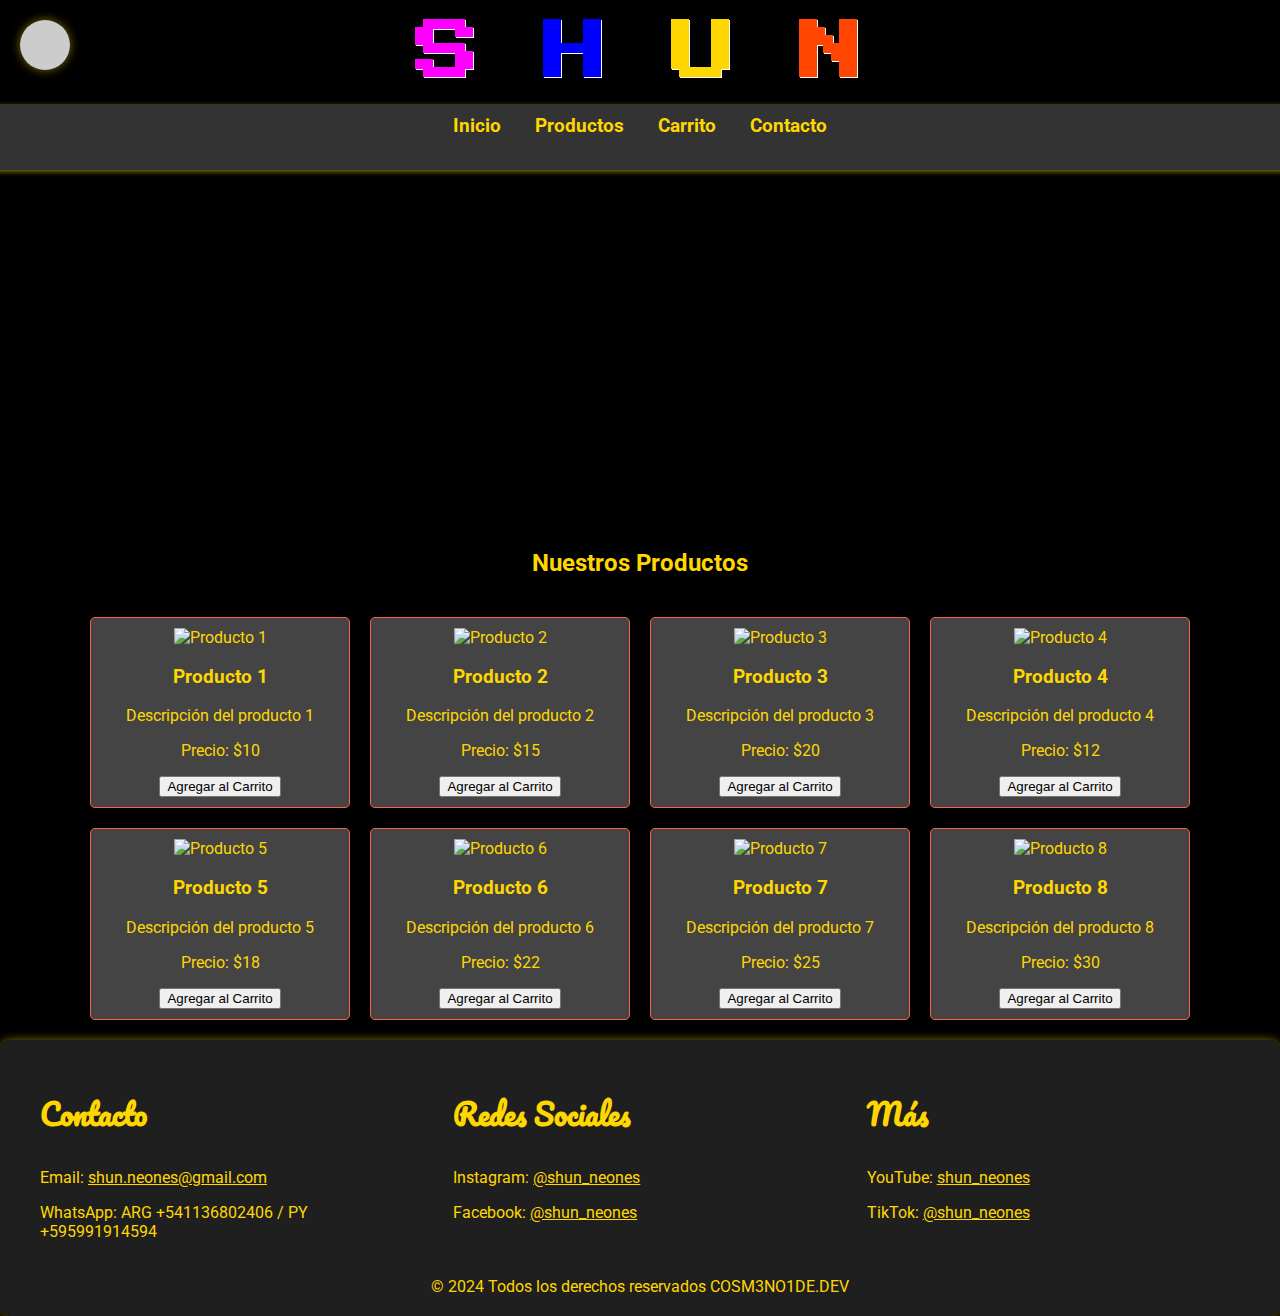
==== index.html @ e6d24d25 "webshun" ====
<!DOCTYPE html>
<html lang="es">
<head>
    <meta charset="UTF-8">
    <meta name="viewport" content="width=device-width, initial-scale=1.0">
    <title>SHUN</title>
    <link href="https://fonts.googleapis.com/css2?family=Roboto:wght@300;500;700&display=swap" rel="stylesheet">
    <link href="https://fonts.googleapis.com/css2?family=Press+Start+2P&display=swap" rel="stylesheet"> <!-- Fuente retro -->
    <link href="https://fonts.googleapis.com/css2?family=Pacifico&display=swap" rel="stylesheet"> <!-- Fuente llamativa para el footer -->
    <link href="https://fonts.googleapis.com/css2?family=VT323&display=swap" rel="stylesheet"> <!-- Fuente retro para productos -->
    <link rel="stylesheet" href="https://cdnjs.cloudflare.com/ajax/libs/font-awesome/6.0.0-beta3/css/all.min.css" integrity="sha384-k6RqeWeci5ZR/Lv4MR0sA0FfDOM4Z1z0g0g0g0g0g0g0g0g0g0g0g0g0g0g0g0g0" crossorigin="anonymous">
    <link rel="stylesheet" href="styles.css"> <!-- Enlace al archivo CSS -->
</head>
<body>
    <header>
        <h1 class="title">
            <span class="s" style="color: #FF00FF; text-shadow: 1px 1px 0 #fff;">S</span> <!-- Fucsia -->
            <span class="h" style="color: #0000FF; text-shadow: 1px 1px 0 #fff;">H</span> <!-- Azul -->
            <span class="u" style="color: #FFD700; text-shadow: 1px 1px 0 #fff;">U</span>
            <span class="n" style="color: #FF4500; text-shadow: 1px 1px 0 #fff;">N</span>
        </h1>
        <button class="cart-icon" onclick="toggleCart()">
            <i class="fas fa-shopping-cart"></i> <!-- Icono de carrito -->
        </button>
    </header>
    <nav>
        <a href="#">Inicio</a>
        <a href="#">Productos</a>
        <a href="#">Carrito</a>
        <a href="#">Contacto</a>
        <div class="social-links">
            <a href="https://facebook.com" target="_blank"><i class="fab fa-facebook-square"></i></a>
            <a href="https://twitter.com" target="_blank"><i class="fab fa-twitter"></i></a>
            <a href="https://instagram.com" target="_blank"><i class="fab fa-instagram"></i></a>
        </div>
    </nav>
    <main>
        <div class="slider">
            <div class="slide active">
                <iframe src="https://www.youtube.com/embed/VIDEO_ID_1" frameborder="0" allow="accelerometer; autoplay; encrypted-media; gyroscope; picture-in-picture" allowfullscreen></iframe>
            </div>
        </div>
        <div class="products-section">
            <h2 class="products-title">Nuestros Productos</h2>
            <div class="products">
                <div class="product">
                    <img src="producto1.jpg" alt="Producto 1">
                    <h3>Producto 1</h3>
                    <p>Descripción del producto 1</p>
                    <p>Precio: $10</p>
                    <button onclick="agregarAlCarrito('Producto 1', 10)">Agregar al Carrito</button>
                </div>
                <div class="product">
                    <img src="producto2.jpg" alt="Producto 2">
                    <h3>Producto 2</h3>
                    <p>Descripción del producto 2</p>
                    <p>Precio: $15</p>
                    <button onclick="agregarAlCarrito('Producto 2', 15)">Agregar al Carrito</button>
                </div>
                <div class="product">
                    <img src="producto3.jpg" alt="Producto 3">
                    <h3>Producto 3</h3>
                    <p>Descripción del producto 3</p>
                    <p>Precio: $20</p>
                    <button onclick="agregarAlCarrito('Producto 3', 20)">Agregar al Carrito</button>
                </div>
                <div class="product">
                    <img src="producto4.jpg" alt="Producto 4">
                    <h3>Producto 4</h3>
                    <p>Descripción del producto 4</p>
                    <p>Precio: $12</p>
                    <button onclick="agregarAlCarrito('Producto 4', 12)">Agregar al Carrito</button>
                </div>
                <div class="product">
                    <img src="producto5.jpg" alt="Producto 5">
                    <h3>Producto 5</h3>
                    <p>Descripción del producto 5</p>
                    <p>Precio: $18</p>
                    <button onclick="agregarAlCarrito('Producto 5', 18)">Agregar al Carrito</button>
                </div>
                <div class="product">
                    <img src="producto6.jpg" alt="Producto 6">
                    <h3>Producto 6</h3>
                    <p>Descripción del producto 6</p>
                    <p>Precio: $22</p>
                    <button onclick="agregarAlCarrito('Producto 6', 22)">Agregar al Carrito</button>
                </div>
                <div class="product">
                    <img src="producto7.jpg" alt="Producto 7">
                    <h3>Producto 7</h3>
                    <p>Descripción del producto 7</p>
                    <p>Precio: $25</p>
                    <button onclick="agregarAlCarrito('Producto 7', 25)">Agregar al Carrito</button>
                </div>
                <div class="product">
                    <img src="producto8.jpg" alt="Producto 8">
                    <h3>Producto 8</h3>
                    <p>Descripción del producto 8</p>
                    <p>Precio: $30</p>
                    <button onclick="agregarAlCarrito('Producto 8', 30)">Agregar al Carrito</button>
                </div>
            </div>
        </div>
    </main>
    <div id="cart" class="cart-container">
        <h3>Carrito</h3>
        <ul id="cart-items"></ul>
        <p id="total-price">Total: $0</p>
        <button class="checkout-btn" onclick="realizarCompra()">Realizar Compra</button>
    </div>
    <footer>
        <div class="footer-content">
            <div class="footer-section">
                <h3>Contacto</h3>
                <p>Email: <a href="mailto:shun.neones@gmail.com">shun.neones@gmail.com</a></p>
                <p>WhatsApp: ARG +541136802406 / PY +595991914594</p>
            </div>
            <div class="footer-section">
                <h3>Redes Sociales</h3>
                <p>Instagram: <a href="https://instagram.com/shun_neones">@shun_neones</a></p>
                <p>Facebook: <a href="https://facebook.com/shun.neones">@shun_neones</a></p>
            </div>
            <div class="footer-section">
                <h3>Más</h3>
                <p>YouTube: <a href="https://youtube.com/shun_neones">shun_neones</a></p>
                <p>TikTok: <a href="https://www.tiktok.com/@shun_neones">@shun_neones</a></p>
            </div>
        </div>
        <div class="footer-bottom">
            <p>&copy; 2024 Todos los derechos reservados COSM3NO1DE.DEV</p>
        </div>
    </footer>
    <script src="script.js"></script> <!-- Enlace al archivo JS -->
</body>
</html>
---- styles.css ----
/* Estilos generales */
body {
    font-family: 'Roboto', sans-serif;
    margin: 0;
    padding: 0;
    background-color: #000; /* Fondo negro */
    color: #FFD700; /* Texto en color dorado */
    display: flex;
    flex-direction: column;
    align-items: center; /* Centra horizontalmente */
    justify-content: flex-start; /* Comienza desde la parte superior */
    min-height: 100vh; /* Asegura que ocupe toda la altura de la ventana */
}

/* Estilos para el título */
.title {
    font-family: 'Press Start 2P', cursive; /* Fuente retro */
    font-size: 4rem; /* Tamaño de fuente grande */
    text-align: center; /* Centra el texto */
    margin: 20px 0; /* Margen para separar del resto */
    text-shadow: 1px 1px 0 #fff; /* Sombra blanca alrededor de las letras */
}

/* Estilos para el carrito */
.cart-icon {
    position: absolute;
    top: 20px;
    left: 20px; /* Mueve el carrito a la parte superior izquierda */
    background-color: rgba(255, 255, 255, 0.8);
    border: none;
    padding: 10px;
    cursor: pointer;
    font-size: 24px;
    color: #FF6347; /* Color de los botones */
    border-radius: 50%; /* Hace el botón circular */
    width: 50px; /* Ancho del botón */
    height: 50px; /* Altura del botón */
    display: flex; /* Flex para centrar el icono */
    align-items: center; /* Centra verticalmente */
    justify-content: center; /* Centra horizontalmente */
    box-shadow: 0 0 10px rgba(255, 215, 0, 0.5); /* Sombra para efecto retro */
}

/* Estilos para la navegación */
nav {
    background-color: #333; /* Fondo de navegación */
    padding: 10px;
    width: 100%;
    text-align: center; /* Centra los enlaces de navegación */
    box-shadow: 0 2px 5px rgba(255, 215, 0, 0.5); /* Sombra para efecto retro */
}

nav a {
    margin: 0 15px;
    text-decoration: none;
    color: #FFD700; /* Color dorado para los enlaces */
    font-weight: bold; /* Negrita para mayor contraste */
    font-size: 1.2rem; /* Aumenta el tamaño de la fuente */
}

nav a:hover {
    color: #FF6347; /* Color al pasar el mouse */
}

/* Estilos del slider */
.slider {
    display: flex;
    justify-content: center; /* Centra el video */
    margin: 20px 0; /* Margen para separar del resto */
}

.slide {
    max-width: 100%; /* Asegura que el video no exceda el ancho */
    border-radius: 10px; /* Bordes redondeados para el video */
    overflow: hidden; /* Oculta el desbordamiento */
}

.slide iframe {
    width: 100%; /* Ancho completo */
    height: 315px; /* Altura del video */
}

/* Estilos de la sección de productos */
.products-section {
    display: flex;
    flex-direction: column;
    align-items: center;
    justify-content: center;
    flex-grow: 1;
}

/* Estilos de los productos */
.products {
    display: grid;
    grid-template-columns: repeat(auto-fill, minmax(250px, 1fr));
    gap: 20px;
    padding: 20px;
    max-width: 1200px; /* Máximo ancho para el contenido */
    width: 100%; /* Ancho completo */
}

.product {
    border: 1px solid #FF6347; /* Borde en color cálido */
    border-radius: 5px;
    overflow: hidden;
    text-align: center;
    background-color: #444; /* Fondo de los productos */
    padding: 10px; /* Espaciado interno */
    transition: transform 0.2s;
}

.product:hover {
    transform: scale(1.2); /* Aumenta el tamaño en un 20% al pasar el mouse */
}

.product img {
    max-width: 100%;
    height: auto;
}

/* Estilos del carrito */
.cart-container {
    position: fixed;
    top: 70px; /* Ajuste para que no se superponga al título */
    left: 20px; /* Posición del carrito */
    width: 300px; /* Ancho del carrito */
    background-color: #222; /* Fondo del carrito */
    padding: 20px;
    border-radius: 10px; /* Bordes redondeados */
    box-shadow: 0 0 15px rgba(255, 215, 0, 0.5); /* Sombra para efecto retro */
    transition: top 0.3s ease-in-out;
    color: #FFD700; /* Color del texto del carrito */
    display: none; /* Oculta el carrito por defecto */
}

.cart-container.open {
    display: block; /* Muestra el carrito cuando está abierto */
}

.cart-container h3 {
    font-family: 'Press Start 2P', cursive; /* Fuente retro */
    font-size: 2rem; /* Tamaño de fuente más grande */
    margin-bottom: 10px; /* Espacio debajo del título */
}

.cart-container ul {
    list-style-type: none; /* Elimina los puntos de la lista */
    padding: 0; /* Elimina el padding */
    margin: 10px 0; /* Margen para separar de otros elementos */
}

.cart-container li {
    margin-bottom: 5px; /* Espacio entre los elementos de la lista */
    font-size: 1.1rem; /* Tamaño de fuente de los elementos del carrito */
}

#total-price {
    font-size: 1.2rem; /* Tamaño de fuente más grande para el total */
    margin: 10px 0; /* Margen para separar del resto */
}

.checkout-btn {
    background-color: #FF6347; /* Color de fondo del botón */
    color: #fff; /* Color del texto del botón */
    border: none;
    padding: 10px 20px;
    border-radius: 5px;
    cursor: pointer;
    font-size: 1rem;
    transition: background-color 0.3s ease;
    width: 100%; /* Ancho completo */
}

.checkout-btn:hover {
    background-color: #FF4500; /* Color al pasar el mouse */
}

/* Estilos del footer */
footer {
    background-color: rgba(34, 34, 34, 0.9); /* Fondo del footer con opacidad */
    color: #FFD700; /* Color dorado para el texto */
    padding: 20px;
    text-align: center;
    border-radius: 10px; /* Bordes redondeados */
    box-shadow: 0 0 10px rgba(255, 215, 0, 0.5); /* Sombra para efecto retro */
    width: 100%; /* Ancho completo */
    box-sizing: border-box; /* Incluye el padding en el ancho */
    display: flex; /* Flex para distribuir el contenido */
    justify-content: space-around; /* Distribuye el contenido uniformemente */
    flex-direction: column; /* Cambia la dirección a columna */
}

.footer-content {
    display: flex; /* Flex para distribuir el contenido del footer */
    justify-content: space-around; /* Distribuye el contenido uniformemente */
    width: 100%; /* Ancho completo */
}

.footer-section {
    flex: 1; /* Distribuye el espacio uniformemente */
    text-align: left; /* Alinea el texto a la izquierda */
    margin: 0 20px; /* Margen entre secciones */
}

footer h3 {
    font-family: 'Pacifico', cursive; /* Fuente llamativa para el footer */
    font-size: 1.8rem; /* Tamaño de fuente más grande */
}

footer a {
    color: #FFD700; /* Color dorado para los enlaces */
}

footer a:hover {
    color: #FF6347; /* Color al pasar el mouse */
}

.footer-bottom {
    margin-top: 20px; /* Espacio arriba del pie de página */
    font-size: 1rem; /* Tamaño de fuente para el pie de página */
}

/* Estilos para el pie de página */
footer .footer-bottom p {
    margin: 0; /* Elimina el margen */
}
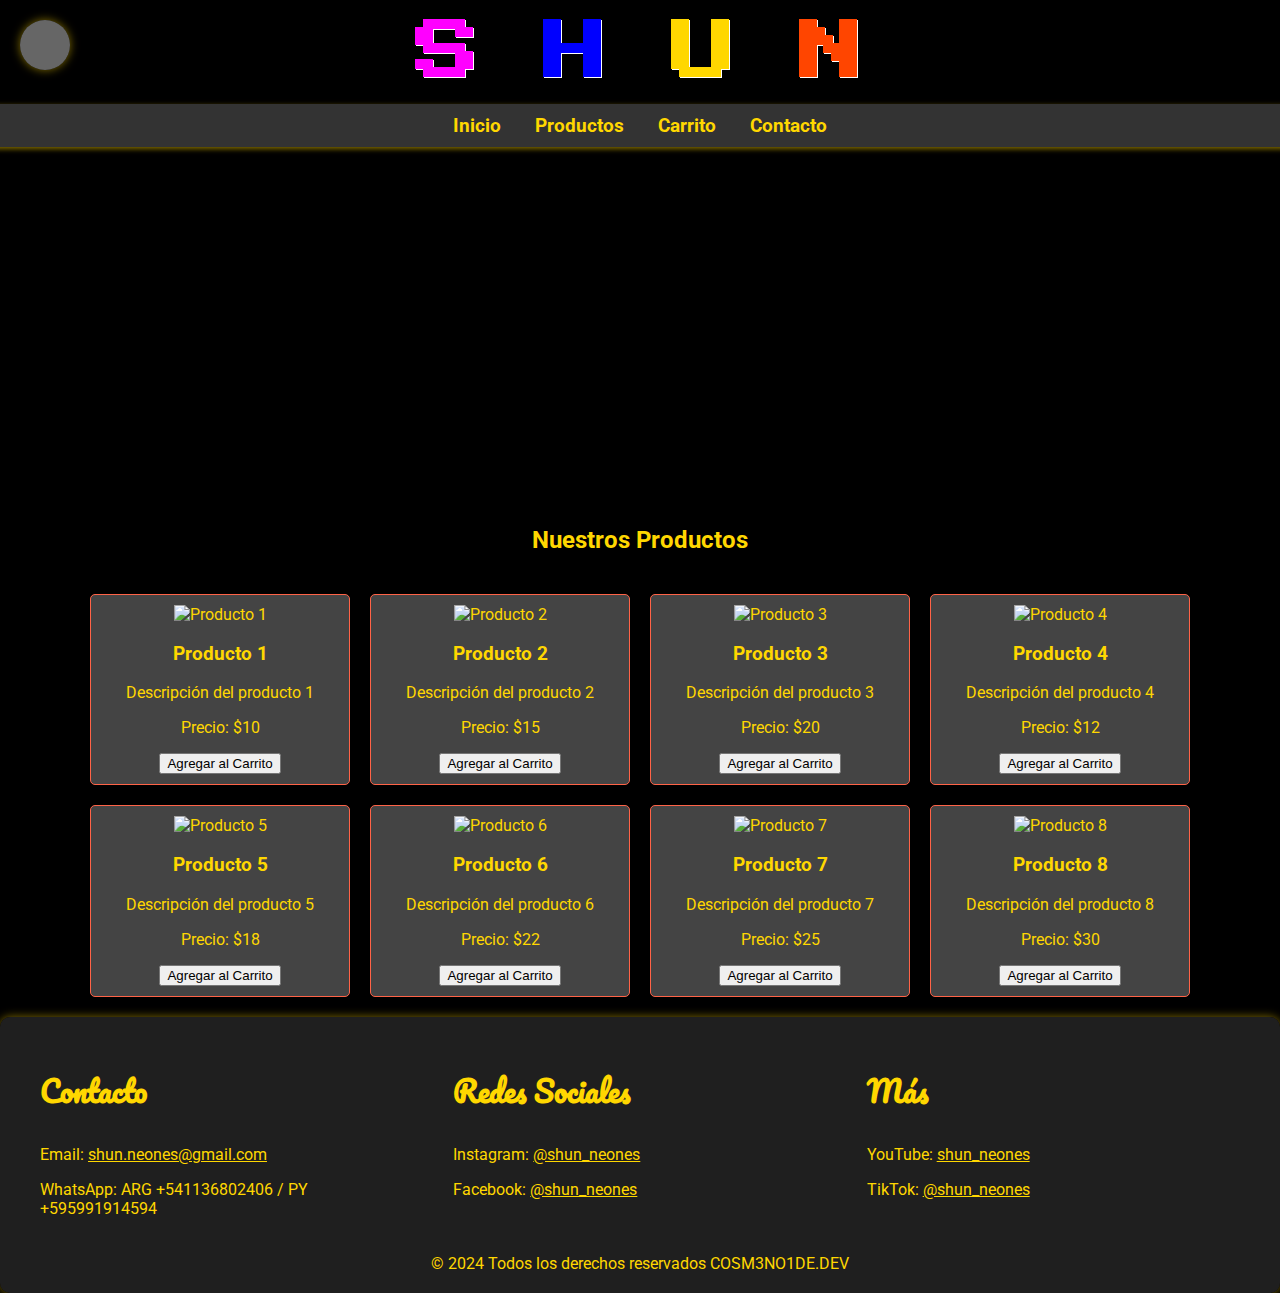
==== commit 4dfaf48e: "delete social div" ====
--- a/index.html
+++ b/index.html
@@ -20,7 +20,7 @@
             <span class="n" style="color: #FF4500; text-shadow: 1px 1px 0 #fff;">N</span>
         </h1>
         <button class="cart-icon" onclick="toggleCart()">
-            <i class="fas fa-shopping-cart"></i> <!-- Icono de carrito -->
+            <i class="fas fa-shopping-cart" style="color: gray;"></i> <!-- Icono de carrito en gris -->
         </button>
     </header>
     <nav>
@@ -28,11 +28,7 @@
         <a href="#">Productos</a>
         <a href="#">Carrito</a>
         <a href="#">Contacto</a>
-        <div class="social-links">
-            <a href="https://facebook.com" target="_blank"><i class="fab fa-facebook-square"></i></a>
-            <a href="https://twitter.com" target="_blank"><i class="fab fa-twitter"></i></a>
-            <a href="https://instagram.com" target="_blank"><i class="fab fa-instagram"></i></a>
-        </div>
+
     </nav>
     <main>
         <div class="slider">
@@ -132,4 +128,4 @@
     </footer>
     <script src="script.js"></script> <!-- Enlace al archivo JS -->
 </body>
-</html>+</html>
--- a/styles.css
+++ b/styles.css
@@ -8,7 +8,7 @@
     display: flex;
     flex-direction: column;
     align-items: center; /* Centra horizontalmente */
-    justify-content: flex-start; /* Comienza desde la parte superior */
+    justify-content: center; /* Centra verticalmente */
     min-height: 100vh; /* Asegura que ocupe toda la altura de la ventana */
 }
 
@@ -26,12 +26,12 @@
     position: absolute;
     top: 20px;
     left: 20px; /* Mueve el carrito a la parte superior izquierda */
-    background-color: rgba(255, 255, 255, 0.8);
+    background-color: rgba(128, 128, 128, 0.8); /* Color gris para el botón */
     border: none;
     padding: 10px;
     cursor: pointer;
     font-size: 24px;
-    color: #FF6347; /* Color de los botones */
+    color: #fff; /* Color blanco para el icono */
     border-radius: 50%; /* Hace el botón circular */
     width: 50px; /* Ancho del botón */
     height: 50px; /* Altura del botón */
@@ -84,8 +84,8 @@
 .products-section {
     display: flex;
     flex-direction: column;
-    align-items: center;
-    justify-content: center;
+    align-items: center; /* Centra horizontalmente */
+    justify-content: center; /* Centra verticalmente */
     flex-grow: 1;
 }
 
@@ -122,7 +122,7 @@
 .cart-container {
     position: fixed;
     top: 70px; /* Ajuste para que no se superponga al título */
-    left: 20px; /* Posición del carrito */
+    left: 20px; /* Posición del carrito a la izquierda */
     width: 300px; /* Ancho del carrito */
     background-color: #222; /* Fondo del carrito */
     padding: 20px;
@@ -223,4 +223,43 @@
 /* Estilos para el pie de página */
 footer .footer-bottom p {
     margin: 0; /* Elimina el margen */
-}+}
+
+/* Estilos responsivos */
+@media (max-width: 767px) {
+    body {
+        justify-content: flex-start; /* Centra verticalmente en móviles */
+    }
+
+    .title {
+        font-size: 3rem; /* Reduce el tamaño del título en móviles */
+    }
+
+    nav a {
+        font-size: 1rem; /* Reduce el tamaño de los enlaces de navegación en móviles */
+    }
+
+    .products {
+        grid-template-columns: repeat(auto-fill, minmax(200px, 1fr)); /* Reduce el ancho de los productos en móviles */
+    }
+
+    .product {
+        padding: 5px; /* Reduce el espaciado interno de los productos en móviles */
+    }
+
+    .cart-container {
+        width: 90%; /* Ocupa el 90% del ancho en móviles */
+        left: 50%; /* Centra horizontalmente */
+        transform: translateX(-50%); /* Centra horizontalmente */
+    }
+
+    .footer-content {
+        flex-direction: column; /* Apila las secciones del footer en móviles */
+        align-items: center; /* Centra las secciones verticalmente */
+    }
+
+    .footer-section {
+        text-align: center; /* Centra el texto de las secciones del footer en móviles */
+        margin: 10px 0; /* Agrega margen vertical entre secciones */
+    }
+}
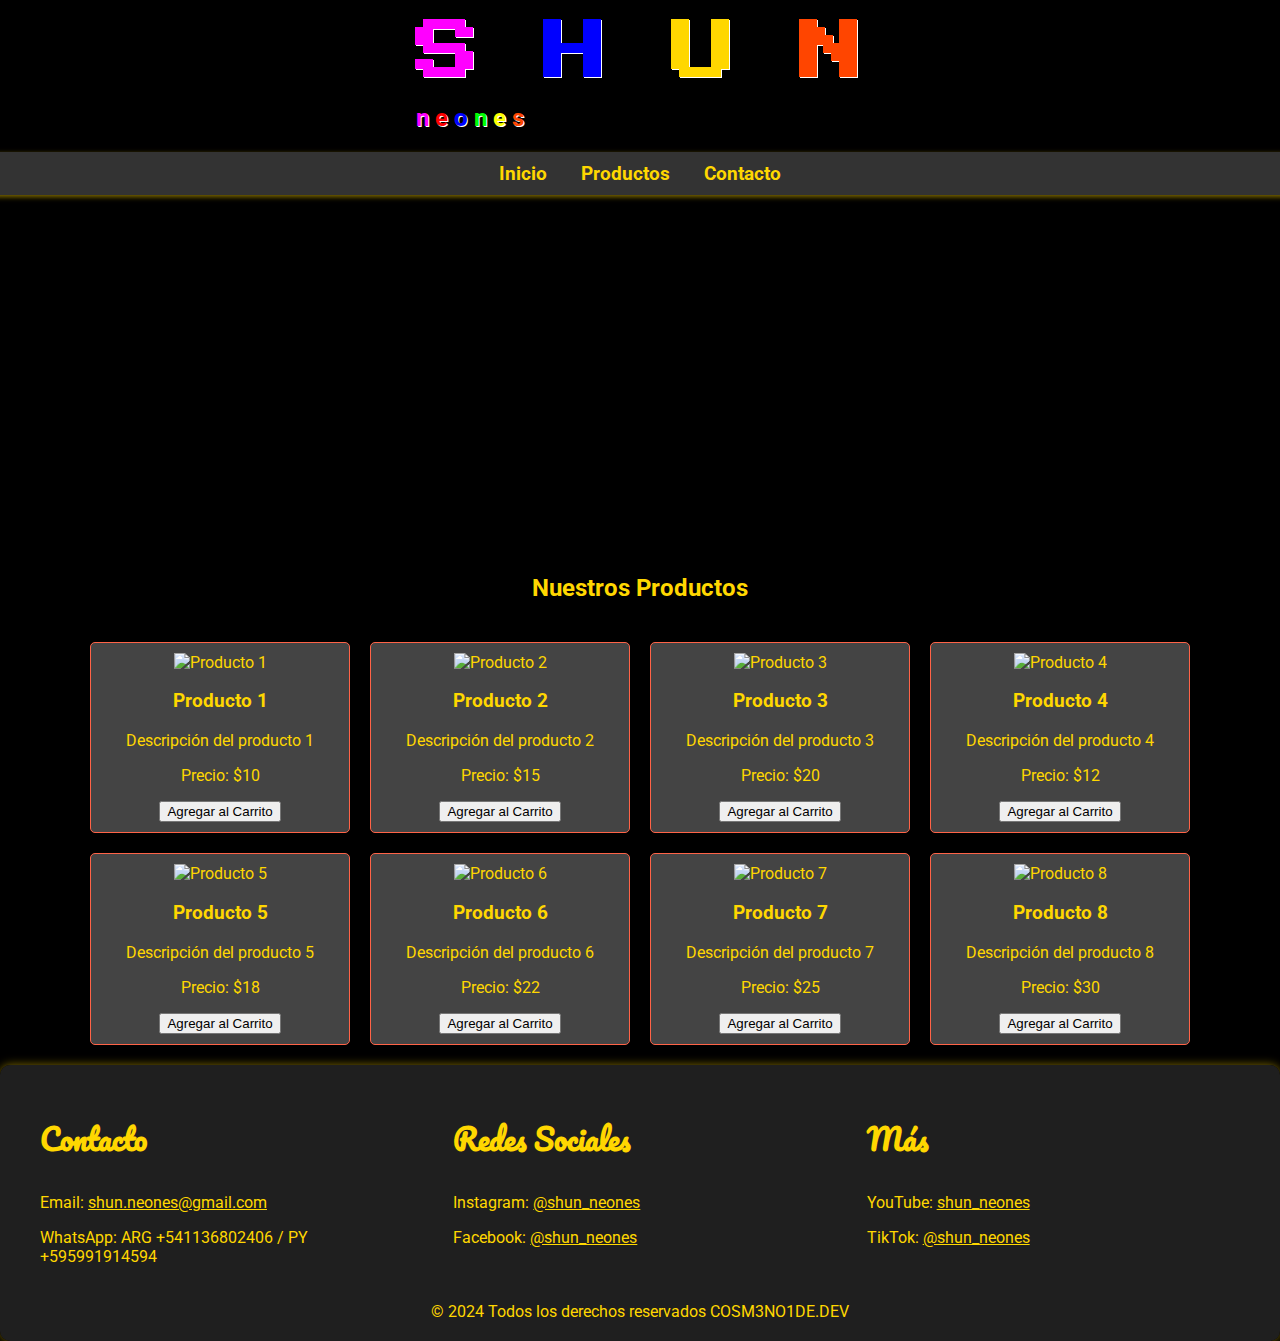
==== commit d61396ab: "Update index.html" ====
--- a/index.html
+++ b/index.html
@@ -19,21 +19,24 @@
             <span class="u" style="color: #FFD700; text-shadow: 1px 1px 0 #fff;">U</span>
             <span class="n" style="color: #FF4500; text-shadow: 1px 1px 0 #fff;">N</span>
         </h1>
-        <button class="cart-icon" onclick="toggleCart()">
-            <i class="fas fa-shopping-cart" style="color: gray;"></i> <!-- Icono de carrito en gris -->
-        </button>
+        <h2 class="subtitle">
+            <span style="color: #FF00FF; text-shadow: 1px 1px 0 #fff;">n</span> <!-- Fucsia -->
+            <span style="color: #FF0000; text-shadow: 1px 1px 0 #fff;">e</span> <!-- Rojo -->
+            <span style="color: #0000FF; text-shadow: 1px 1px 0 #fff;">o</span> <!-- Azul -->
+            <span style="color: #00FF00; text-shadow: 1px 1px 0 #fff;">n</span> <!-- Verde -->
+            <span style="color: #FFFF00; text-shadow: 1px 1px 0 #fff;">e</span> <!-- Amarillo -->
+            <span style="color: #FF4500; text-shadow: 1px 1px 0 #fff;">s</span> <!-- Naranja -->
+        </h2>
     </header>
     <nav>
         <a href="#">Inicio</a>
         <a href="#">Productos</a>
-        <a href="#">Carrito</a>
         <a href="#">Contacto</a>
-
     </nav>
     <main>
         <div class="slider">
             <div class="slide active">
-                <iframe src="https://www.youtube.com/embed/VIDEO_ID_1" frameborder="0" allow="accelerometer; autoplay; encrypted-media; gyroscope; picture-in-picture" allowfullscreen></iframe>
+                <iframe src="https://youtube.com/shorts/0341nkZAOBk?si=16zCPSo0F8WTI06y" frameborder="0" allow="accelerometer; autoplay; encrypted-media; gyroscope; picture-in-picture" allowfullscreen></iframe>
             </div>
         </div>
         <div class="products-section">
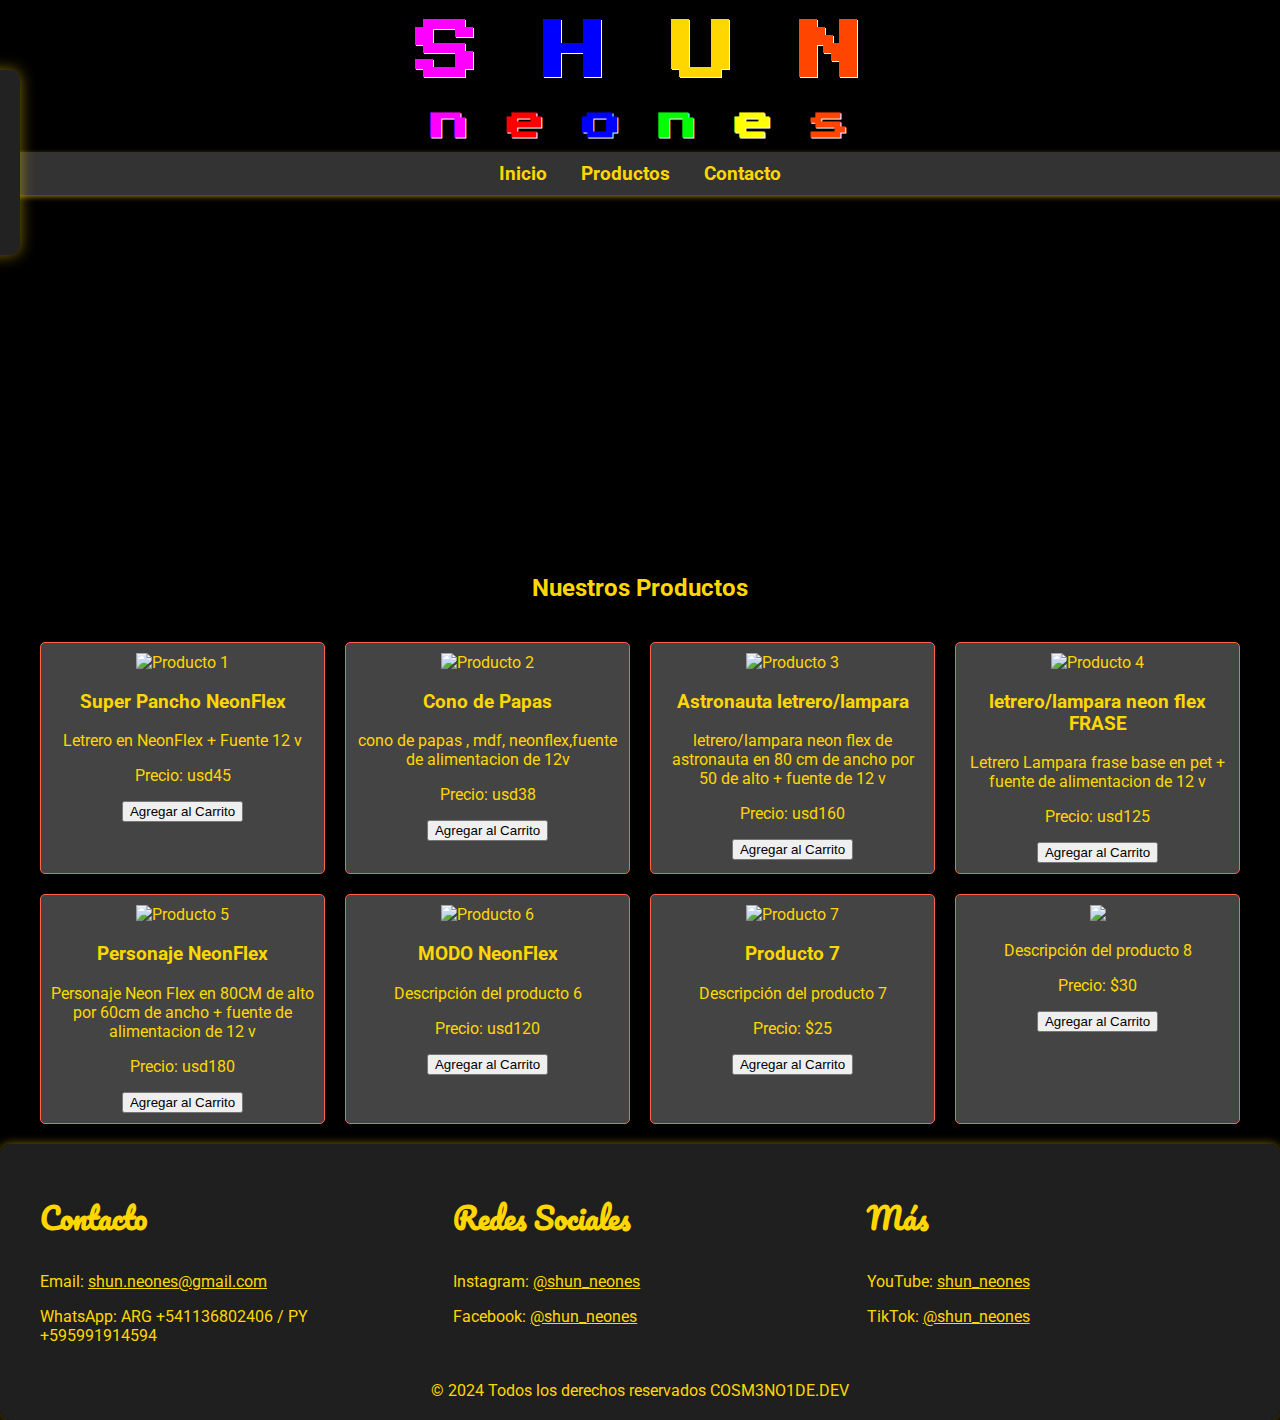
==== commit 663b1a9b: "4/" ====
--- a/index.html
+++ b/index.html
@@ -43,57 +43,56 @@
             <h2 class="products-title">Nuestros Productos</h2>
             <div class="products">
                 <div class="product">
-                    <img src="producto1.jpg" alt="Producto 1">
-                    <h3>Producto 1</h3>
-                    <p>Descripción del producto 1</p>
-                    <p>Precio: $10</p>
+                    <img src="assets/photo_pancho2.jpg" alt="Producto 1">
+                    <h3>Super Pancho NeonFlex</h3>
+                    <p>Letrero en NeonFlex + Fuente 12 v</p>
+                    <p>Precio: usd45</p>
                     <button onclick="agregarAlCarrito('Producto 1', 10)">Agregar al Carrito</button>
                 </div>
                 <div class="product">
-                    <img src="producto2.jpg" alt="Producto 2">
-                    <h3>Producto 2</h3>
-                    <p>Descripción del producto 2</p>
-                    <p>Precio: $15</p>
+                    <img src="assets/photo_conopapas.jpg" alt="Producto 2">
+                    <h3>Cono de Papas </h3>
+                    <p>cono de papas , mdf, neonflex,fuente de alimentacion de 12v</p>
+                    <p>Precio: usd38</p>
                     <button onclick="agregarAlCarrito('Producto 2', 15)">Agregar al Carrito</button>
                 </div>
                 <div class="product">
-                    <img src="producto3.jpg" alt="Producto 3">
-                    <h3>Producto 3</h3>
-                    <p>Descripción del producto 3</p>
-                    <p>Precio: $20</p>
+                    <img src="assets/photo_astro.jpg" alt="Producto 3">
+                    <h3>Astronauta letrero/lampara</h3>
+                    <p>letrero/lampara neon flex de astronauta en 80 cm de ancho por 50 de alto + fuente de 12 v </p>
+                    <p>Precio: usd160</p>
                     <button onclick="agregarAlCarrito('Producto 3', 20)">Agregar al Carrito</button>
                 </div>
                 <div class="product">
-                    <img src="producto4.jpg" alt="Producto 4">
-                    <h3>Producto 4</h3>
-                    <p>Descripción del producto 4</p>
-                    <p>Precio: $12</p>
+                    <img src="assets/photo_magic.jpg" alt="Producto 4">
+                    <h3>letrero/lampara neon flex FRASE</h3>
+                    <p>Letrero Lampara frase base en pet + fuente de alimentacion de 12 v</p>
+                    <p>Precio: usd125</p>
                     <button onclick="agregarAlCarrito('Producto 4', 12)">Agregar al Carrito</button>
                 </div>
                 <div class="product">
-                    <img src="producto5.jpg" alt="Producto 5">
-                    <h3>Producto 5</h3>
-                    <p>Descripción del producto 5</p>
-                    <p>Precio: $18</p>
+                    <img src="assets/photo_rollo.jpg" alt="Producto 5">
+                    <h3>Personaje NeonFlex</h3>
+                    <p>Personaje Neon Flex en 80CM de alto por 60cm de ancho + fuente de alimentacion de 12 v</p>
+                    <p>Precio: usd180 </p>
                     <button onclick="agregarAlCarrito('Producto 5', 18)">Agregar al Carrito</button>
                 </div>
                 <div class="product">
-                    <img src="producto6.jpg" alt="Producto 6">
-                    <h3>Producto 6</h3>
+                    <img src="assets/photo_modo.jpg" alt="Producto 6">
+                    <h3>MODO NeonFlex</h3>
                     <p>Descripción del producto 6</p>
-                    <p>Precio: $22</p>
+                    <p>Precio: usd120</p>
                     <button onclick="agregarAlCarrito('Producto 6', 22)">Agregar al Carrito</button>
                 </div>
                 <div class="product">
-                    <img src="producto7.jpg" alt="Producto 7">
+                    <img src="assets/photo_pancho1.jpg" alt="Producto 7">
                     <h3>Producto 7</h3>
                     <p>Descripción del producto 7</p>
                     <p>Precio: $25</p>
                     <button onclick="agregarAlCarrito('Producto 7', 25)">Agregar al Carrito</button>
                 </div>
                 <div class="product">
-                    <img src="producto8.jpg" alt="Producto 8">
-                    <h3>Producto 8</h3>
+                    <img src="assets/photo_2024-09-11_03-17-06.jpg"cto 8</h3>
                     <p>Descripción del producto 8</p>
                     <p>Precio: $30</p>
                     <button onclick="agregarAlCarrito('Producto 8', 30)">Agregar al Carrito</button>
@@ -131,4 +130,4 @@
     </footer>
     <script src="script.js"></script> <!-- Enlace al archivo JS -->
 </body>
-</html>
+</html>--- a/styles.css
+++ b/styles.css
@@ -8,7 +8,7 @@
     display: flex;
     flex-direction: column;
     align-items: center; /* Centra horizontalmente */
-    justify-content: center; /* Centra verticalmente */
+    justify-content: flex-start; /* Comienza desde la parte superior */
     min-height: 100vh; /* Asegura que ocupe toda la altura de la ventana */
 }
 
@@ -20,121 +20,33 @@
     margin: 20px 0; /* Margen para separar del resto */
     text-shadow: 1px 1px 0 #fff; /* Sombra blanca alrededor de las letras */
 }
+/* Estilos para el subtítulo */
+.subtitle {
+    font-family: 'Press Start 2P', cursive; /* Fuente retro */
+    font-size: 2.4rem; /* Tamaño de fuente 40% menor que el título */
+    text-align: center; /* Centra el texto */
+    margin: 10px 0; /* Margen para separar del título */
+    text-shadow: 1px 1px 0 #fff; /* Sombra blanca alrededor de las letras */
+}
 
 /* Estilos para el carrito */
-.cart-icon {
-    position: absolute;
-    top: 20px;
-    left: 20px; /* Mueve el carrito a la parte superior izquierda */
-    background-color: rgba(128, 128, 128, 0.8); /* Color gris para el botón */
-    border: none;
-    padding: 10px;
-    cursor: pointer;
-    font-size: 24px;
-    color: #fff; /* Color blanco para el icono */
-    border-radius: 50%; /* Hace el botón circular */
-    width: 50px; /* Ancho del botón */
-    height: 50px; /* Altura del botón */
-    display: flex; /* Flex para centrar el icono */
-    align-items: center; /* Centra verticalmente */
-    justify-content: center; /* Centra horizontalmente */
-    box-shadow: 0 0 10px rgba(255, 215, 0, 0.5); /* Sombra para efecto retro */
-}
-
-/* Estilos para la navegación */
-nav {
-    background-color: #333; /* Fondo de navegación */
-    padding: 10px;
-    width: 100%;
-    text-align: center; /* Centra los enlaces de navegación */
-    box-shadow: 0 2px 5px rgba(255, 215, 0, 0.5); /* Sombra para efecto retro */
-}
-
-nav a {
-    margin: 0 15px;
-    text-decoration: none;
-    color: #FFD700; /* Color dorado para los enlaces */
-    font-weight: bold; /* Negrita para mayor contraste */
-    font-size: 1.2rem; /* Aumenta el tamaño de la fuente */
-}
-
-nav a:hover {
-    color: #FF6347; /* Color al pasar el mouse */
-}
-
-/* Estilos del slider */
-.slider {
-    display: flex;
-    justify-content: center; /* Centra el video */
-    margin: 20px 0; /* Margen para separar del resto */
-}
-
-.slide {
-    max-width: 100%; /* Asegura que el video no exceda el ancho */
-    border-radius: 10px; /* Bordes redondeados para el video */
-    overflow: hidden; /* Oculta el desbordamiento */
-}
-
-.slide iframe {
-    width: 100%; /* Ancho completo */
-    height: 315px; /* Altura del video */
-}
-
-/* Estilos de la sección de productos */
-.products-section {
-    display: flex;
-    flex-direction: column;
-    align-items: center; /* Centra horizontalmente */
-    justify-content: center; /* Centra verticalmente */
-    flex-grow: 1;
-}
-
-/* Estilos de los productos */
-.products {
-    display: grid;
-    grid-template-columns: repeat(auto-fill, minmax(250px, 1fr));
-    gap: 20px;
-    padding: 20px;
-    max-width: 1200px; /* Máximo ancho para el contenido */
-    width: 100%; /* Ancho completo */
-}
-
-.product {
-    border: 1px solid #FF6347; /* Borde en color cálido */
-    border-radius: 5px;
-    overflow: hidden;
-    text-align: center;
-    background-color: #444; /* Fondo de los productos */
-    padding: 10px; /* Espaciado interno */
-    transition: transform 0.2s;
-}
-
-.product:hover {
-    transform: scale(1.2); /* Aumenta el tamaño en un 20% al pasar el mouse */
-}
-
-.product img {
-    max-width: 100%;
-    height: auto;
-}
-
-/* Estilos del carrito */
 .cart-container {
     position: fixed;
     top: 70px; /* Ajuste para que no se superponga al título */
-    left: 20px; /* Posición del carrito a la izquierda */
+    left: -320px; /* Posición inicial del carrito fuera de la pantalla */
     width: 300px; /* Ancho del carrito */
     background-color: #222; /* Fondo del carrito */
     padding: 20px;
     border-radius: 10px; /* Bordes redondeados */
     box-shadow: 0 0 15px rgba(255, 215, 0, 0.5); /* Sombra para efecto retro */
-    transition: top 0.3s ease-in-out;
+    transition: left 0.3s ease-in-out; /* Transición para el despliegue del carrito */
     color: #FFD700; /* Color del texto del carrito */
-    display: none; /* Oculta el carrito por defecto */
+    display: block; /* Muestra el carrito por defecto */
+    z-index: 100; /* Asegura que el carrito esté por encima de otros elementos */
 }
 
 .cart-container.open {
-    display: block; /* Muestra el carrito cuando está abierto */
+    left: 0; /* Muestra el carrito desplazándolo desde la izquierda */
 }
 
 .cart-container h3 {
@@ -175,6 +87,83 @@
     background-color: #FF4500; /* Color al pasar el mouse */
 }
 
+/* Estilos para la navegación */
+nav {
+    background-color: #333; /* Fondo de navegación */
+    padding: 10px;
+    width: 100%;
+    text-align: center; /* Centra los enlaces de navegación */
+    box-shadow: 0 2px 5px rgba(255, 215, 0, 0.5); /* Sombra para efecto retro */
+}
+
+nav a {
+    margin: 0 15px;
+    text-decoration: none;
+    color: #FFD700; /* Color dorado para los enlaces */
+    font-weight: bold; /* Negrita para mayor contraste */
+    font-size: 1.2rem; /* Aumenta el tamaño de la fuente */
+}
+
+nav a:hover {
+    color: #FF6347; /* Color al pasar el mouse */
+}
+
+/* Estilos del slider */
+.slider {
+    display: flex;
+    justify-content: center; /* Centra el video */
+    margin: 20px 0; /* Margen para separar del resto */
+}
+
+.slide {
+    max-width: 100%; /* Asegura que el video no exceda el ancho */
+    border-radius: 10px; /* Bordes redondeados para el video */
+    overflow: hidden; /* Oculta el desbordamiento */
+}
+
+.slide iframe {
+    width: 100%; /* Ancho completo */
+    height: 315px; /* Altura del video */
+}
+
+/* Estilos de la sección de productos */
+.products-section {
+    display: flex;
+    flex-direction: column;
+    align-items: center; /* Centra horizontalmente */
+    justify-content: center; /* Centra verticalmente */
+    flex-grow: 1;
+}
+
+/* Estilos de los productos */
+.products {
+    display: grid;
+    grid-template-columns: repeat(auto-fill, minmax(250px, 1fr));
+    gap: 20px;
+    padding: 20px;
+    max-width: 1200px; /* Máximo ancho para el contenido */
+    width: 100%; /* Ancho completo */
+}
+
+.product {
+    border: 1px solid #FF6347; /* Borde en color cálido */
+    border-radius: 5px;
+    overflow: hidden;
+    text-align: center;
+    background-color: #444; /* Fondo de los productos */
+    padding: 10px; /* Espaciado interno */
+    transition: transform 0.2s;
+}
+
+.product:hover {
+    transform: scale(1.2); /* Aumenta el tamaño en un 20% al pasar el mouse */
+}
+
+.product img {
+    max-width: 100%;
+    height: auto;
+}
+
 /* Estilos del footer */
 footer {
     background-color: rgba(34, 34, 34, 0.9); /* Fondo del footer con opacidad */
@@ -247,11 +236,25 @@
         padding: 5px; /* Reduce el espaciado interno de los productos en móviles */
     }
 
-    .cart-container {
-        width: 90%; /* Ocupa el 90% del ancho en móviles */
-        left: 50%; /* Centra horizontalmente */
-        transform: translateX(-50%); /* Centra horizontalmente */
-    }
+/* Estilos del carrito */
+.cart-container {
+    position: fixed;
+    top: 70px; /* Ajuste para que no se superponga al título */
+    left: -320px; /* Posición inicial del carrito fuera de la pantalla */
+    width: 300px; /* Ancho del carrito */
+    background-color: rgba(34, 34, 34, 0.75); /* Fondo del carrito con 25% de transparencia */
+    padding: 20px;
+    border-radius: 10px; /* Bordes redondeados */
+    box-shadow: 0 0 15px rgba(255, 215, 0, 0.5); /* Sombra para efecto retro */
+    transition: left 0.3s ease-in-out; /* Transición para el despliegue del carrito */
+    color: #FFD700; /* Color del texto del carrito */
+    display: block; /* Muestra el carrito por defecto */
+    z-index: 100; /* Asegura que el carrito esté por encima de otros elementos */
+}
+
+.cart-container.open {
+    left: 0; /* Muestra el carrito desplazándolo desde la izquierda */
+}
 
     .footer-content {
         flex-direction: column; /* Apila las secciones del footer en móviles */
@@ -262,4 +265,4 @@
         text-align: center; /* Centra el texto de las secciones del footer en móviles */
         margin: 10px 0; /* Agrega margen vertical entre secciones */
     }
-}
+}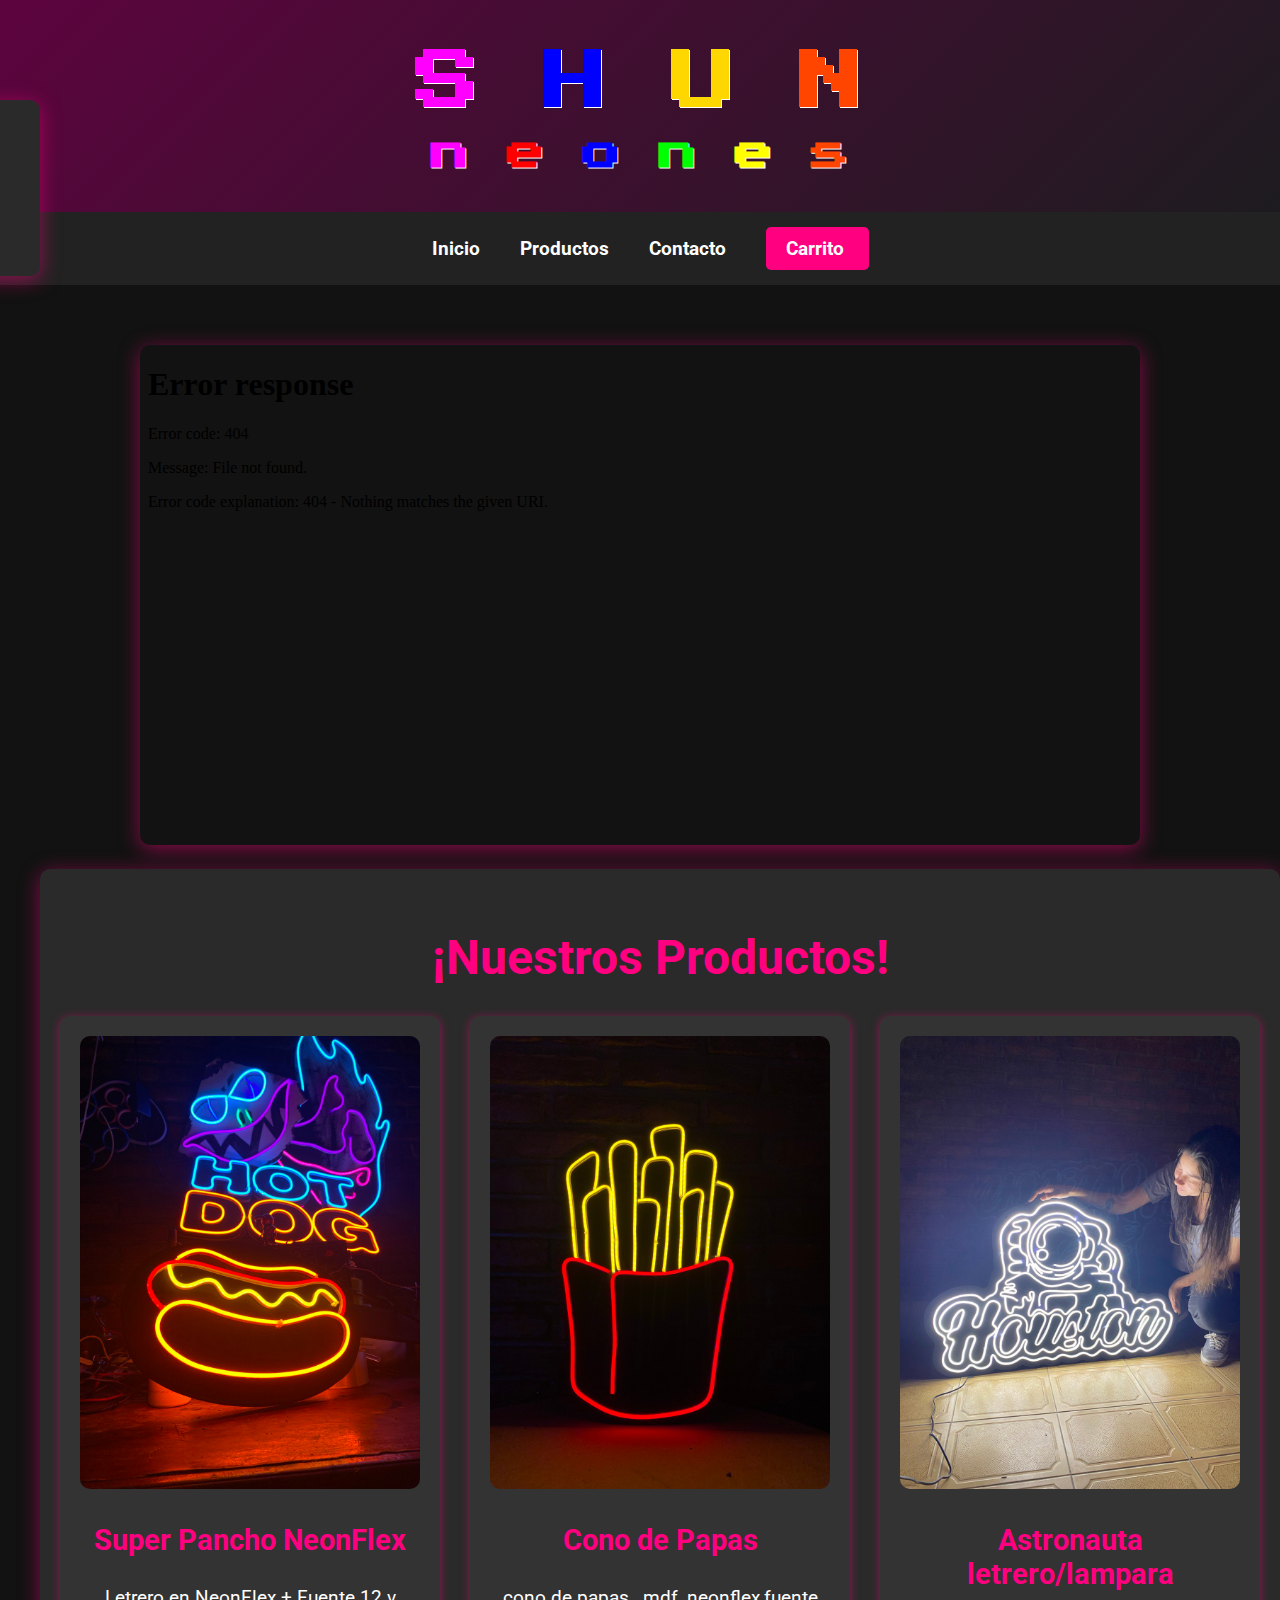
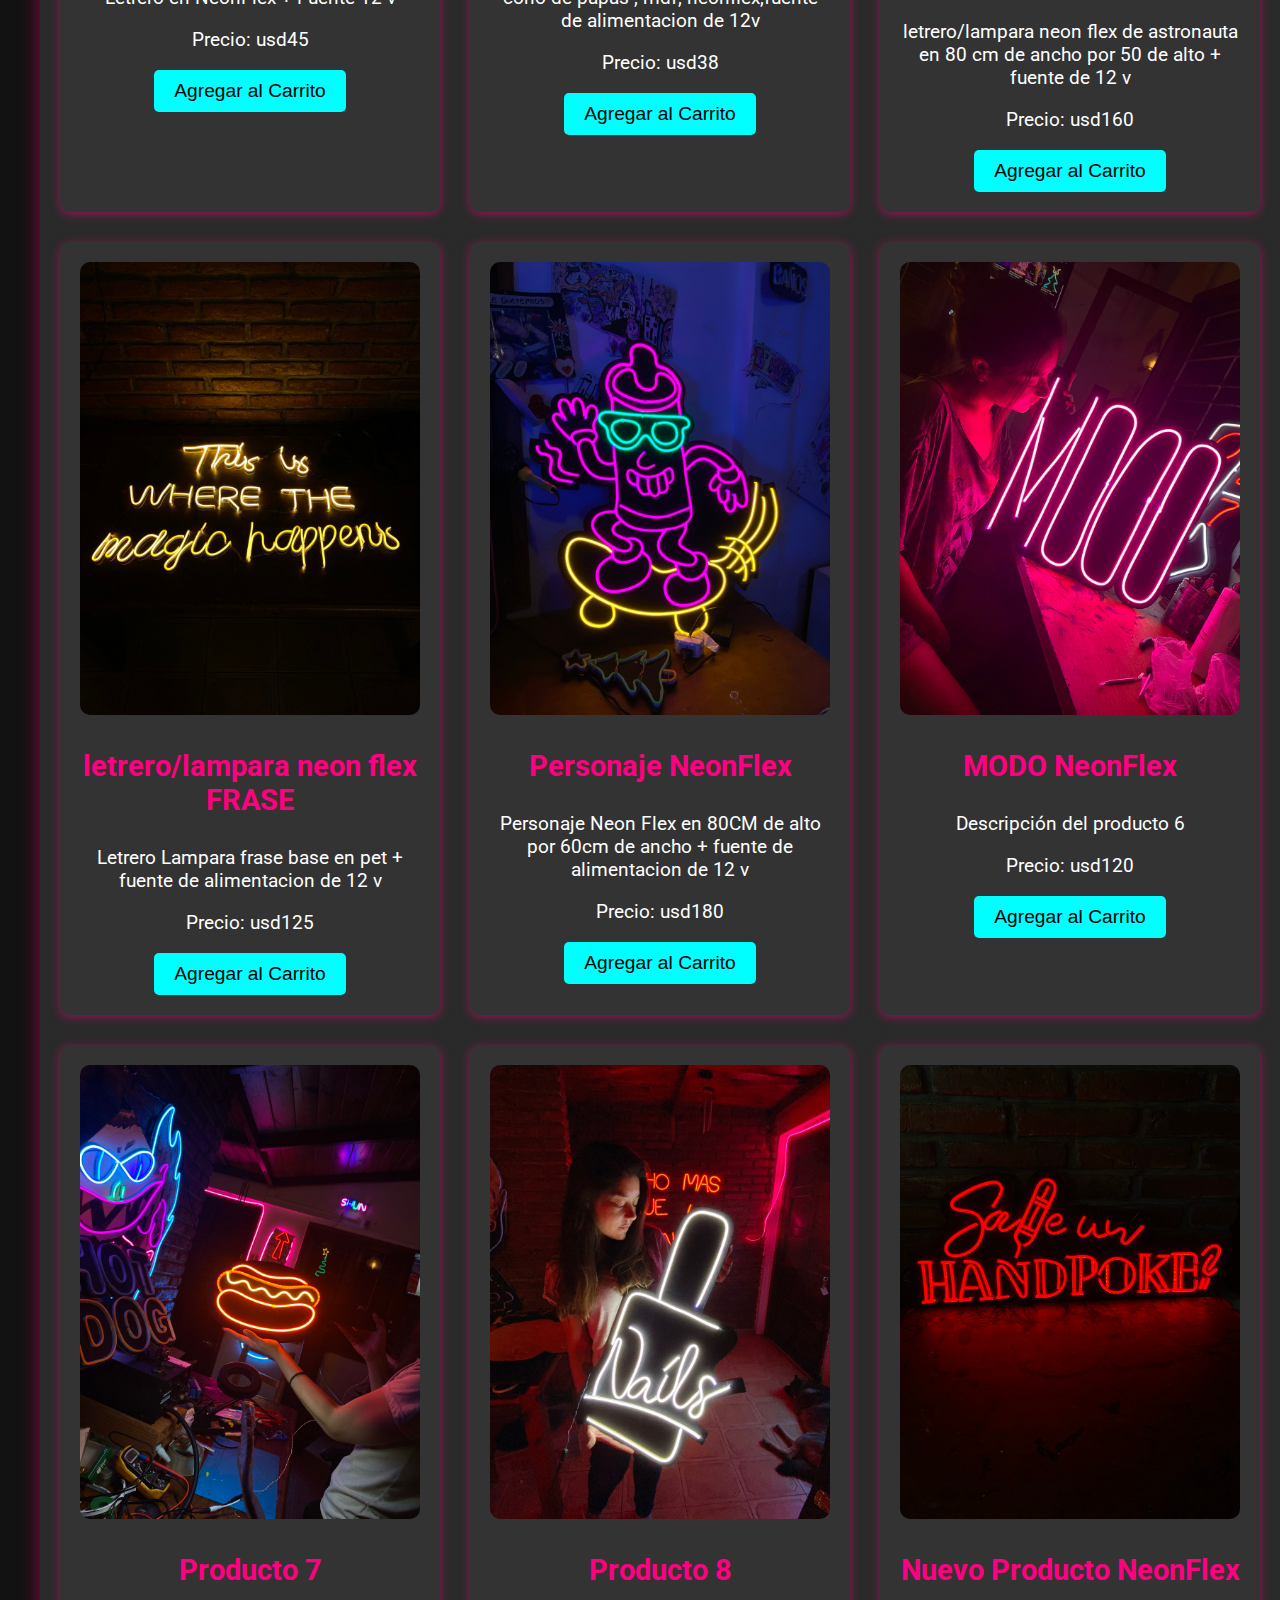
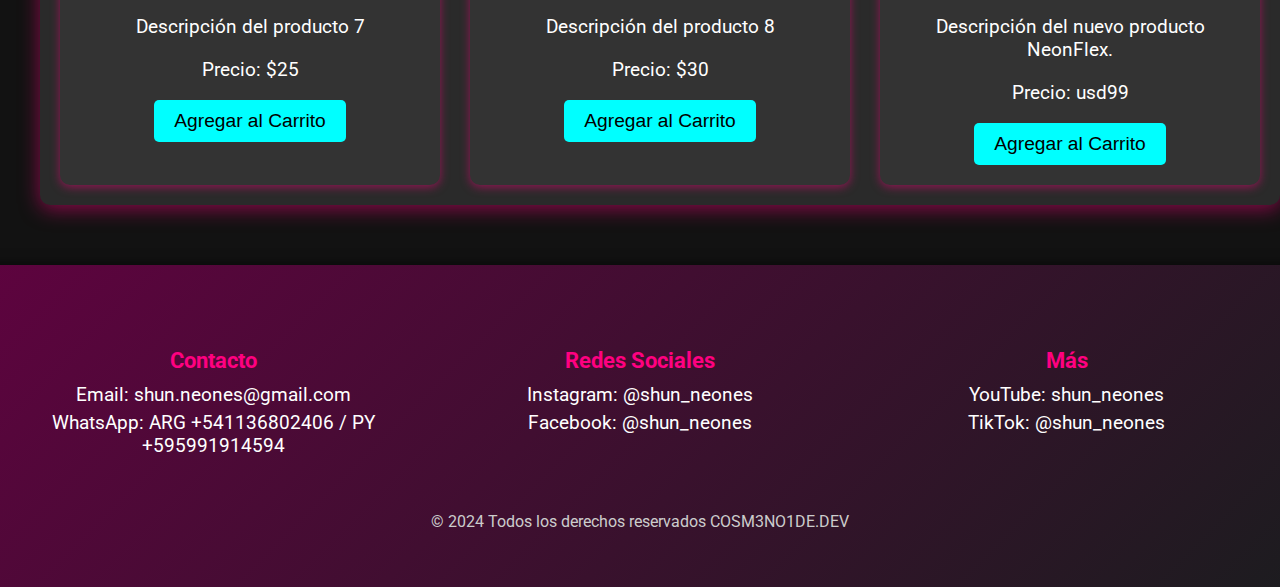
==== commit 6d197cac: "PRODUCT.HTML" ====
--- a/index.html
+++ b/index.html
@@ -5,9 +5,8 @@
     <meta name="viewport" content="width=device-width, initial-scale=1.0">
     <title>SHUN</title>
     <link href="https://fonts.googleapis.com/css2?family=Roboto:wght@300;500;700&display=swap" rel="stylesheet">
+    <link href="https://fonts.googleapis.com/css2?family=Roboto:wght@300;500;700&display=swap" rel="stylesheet">
     <link href="https://fonts.googleapis.com/css2?family=Press+Start+2P&display=swap" rel="stylesheet"> <!-- Fuente retro -->
-    <link href="https://fonts.googleapis.com/css2?family=Pacifico&display=swap" rel="stylesheet"> <!-- Fuente llamativa para el footer -->
-    <link href="https://fonts.googleapis.com/css2?family=VT323&display=swap" rel="stylesheet"> <!-- Fuente retro para productos -->
     <link rel="stylesheet" href="https://cdnjs.cloudflare.com/ajax/libs/font-awesome/6.0.0-beta3/css/all.min.css" integrity="sha384-k6RqeWeci5ZR/Lv4MR0sA0FfDOM4Z1z0g0g0g0g0g0g0g0g0g0g0g0g0g0g0g0g0" crossorigin="anonymous">
     <link rel="stylesheet" href="styles.css"> <!-- Enlace al archivo CSS -->
 </head>
@@ -30,59 +29,61 @@
     </header>
     <nav>
         <a href="#">Inicio</a>
-        <a href="#">Productos</a>
-        <a href="#">Contacto</a>
+        <a href="product.html" target="_blank">Productos</a>
+        <a href="https://linktr.ee/shun_neones" target="_blank">Contacto</a>
+        <a href="#" class="cart-btn" onclick="toggleCart()">
+            Carrito <i class="fas fa-shopping-cart"></i>
+        </a>
     </nav>
     <main>
-        <div class="slider">
-            <div class="slide active">
-                <iframe src="https://youtube.com/shorts/0341nkZAOBk?si=16zCPSo0F8WTI06y" frameborder="0" allow="accelerometer; autoplay; encrypted-media; gyroscope; picture-in-picture" allowfullscreen></iframe>
-            </div>
+        <!-- Espacio para el video -->
+        <div class="video-container">
+            <iframe src="assets/IMG_8330.mp4" frameborder="0" allow="accelerometer; autoplay; encrypted-media; gyroscope; picture-in-picture" allowfullscreen autoplay muted></iframe>
         </div>
         <div class="products-section">
-            <h2 class="products-title">Nuestros Productos</h2>
+            <h2 class="products-title">¡Nuestros Productos!</h2>
             <div class="products">
                 <div class="product">
                     <img src="assets/photo_pancho2.jpg" alt="Producto 1">
                     <h3>Super Pancho NeonFlex</h3>
                     <p>Letrero en NeonFlex + Fuente 12 v</p>
                     <p>Precio: usd45</p>
-                    <button onclick="agregarAlCarrito('Producto 1', 10)">Agregar al Carrito</button>
+                    <button onclick="agregarAlCarrito('Super Pancho NeonFlex', 45)">Agregar al Carrito</button>
                 </div>
                 <div class="product">
                     <img src="assets/photo_conopapas.jpg" alt="Producto 2">
                     <h3>Cono de Papas </h3>
                     <p>cono de papas , mdf, neonflex,fuente de alimentacion de 12v</p>
                     <p>Precio: usd38</p>
-                    <button onclick="agregarAlCarrito('Producto 2', 15)">Agregar al Carrito</button>
+                    <button onclick="agregarAlCarrito('Cono de Papas', 38)">Agregar al Carrito</button>
                 </div>
                 <div class="product">
                     <img src="assets/photo_astro.jpg" alt="Producto 3">
                     <h3>Astronauta letrero/lampara</h3>
                     <p>letrero/lampara neon flex de astronauta en 80 cm de ancho por 50 de alto + fuente de 12 v </p>
                     <p>Precio: usd160</p>
-                    <button onclick="agregarAlCarrito('Producto 3', 20)">Agregar al Carrito</button>
+                    <button onclick="agregarAlCarrito('Astronauta letrero/lampara', 160)">Agregar al Carrito</button>
                 </div>
                 <div class="product">
                     <img src="assets/photo_magic.jpg" alt="Producto 4">
                     <h3>letrero/lampara neon flex FRASE</h3>
                     <p>Letrero Lampara frase base en pet + fuente de alimentacion de 12 v</p>
                     <p>Precio: usd125</p>
-                    <button onclick="agregarAlCarrito('Producto 4', 12)">Agregar al Carrito</button>
+                    <button onclick="agregarAlCarrito('Letrero/lampara neon flex FRASE', 125)">Agregar al Carrito</button>
                 </div>
                 <div class="product">
                     <img src="assets/photo_rollo.jpg" alt="Producto 5">
                     <h3>Personaje NeonFlex</h3>
                     <p>Personaje Neon Flex en 80CM de alto por 60cm de ancho + fuente de alimentacion de 12 v</p>
                     <p>Precio: usd180 </p>
-                    <button onclick="agregarAlCarrito('Producto 5', 18)">Agregar al Carrito</button>
+                    <button onclick="agregarAlCarrito('Personaje NeonFlex', 180)">Agregar al Carrito</button>
                 </div>
                 <div class="product">
                     <img src="assets/photo_modo.jpg" alt="Producto 6">
                     <h3>MODO NeonFlex</h3>
                     <p>Descripción del producto 6</p>
                     <p>Precio: usd120</p>
-                    <button onclick="agregarAlCarrito('Producto 6', 22)">Agregar al Carrito</button>
+                    <button onclick="agregarAlCarrito('MODO NeonFlex', 120)">Agregar al Carrito</button>
                 </div>
                 <div class="product">
                     <img src="assets/photo_pancho1.jpg" alt="Producto 7">
@@ -92,10 +93,18 @@
                     <button onclick="agregarAlCarrito('Producto 7', 25)">Agregar al Carrito</button>
                 </div>
                 <div class="product">
-                    <img src="assets/photo_2024-09-11_03-17-06.jpg"cto 8</h3>
+                    <img src="assets/photo_2024-09-11_03-17-06.jpg" alt="Producto 8">
+                    <h3>Producto 8</h3>
                     <p>Descripción del producto 8</p>
                     <p>Precio: $30</p>
                     <button onclick="agregarAlCarrito('Producto 8', 30)">Agregar al Carrito</button>
+                </div>
+                <div class="product">
+                    <img src="assets/photo_handpoke.jpg" alt="Producto 9">
+                    <h3>Nuevo Producto NeonFlex</h3>
+                    <p>Descripción del nuevo producto NeonFlex.</p>
+                    <p>Precio: usd99</p>
+                    <button onclick="agregarAlCarrito('Nuevo Producto NeonFlex', 99)">Agregar al Carrito</button>
                 </div>
             </div>
         </div>
--- a/styles.css
+++ b/styles.css
@@ -1,27 +1,37 @@
-/* Estilos generales */
+/* General Styles */
 body {
     font-family: 'Roboto', sans-serif;
     margin: 0;
     padding: 0;
-    background-color: #000; /* Fondo negro */
-    color: #FFD700; /* Texto en color dorado */
+    background-color: #121212; /* Fondo oscuro */
+    color: #ffffff; /* Texto blanco */
     display: flex;
     flex-direction: column;
-    align-items: center; /* Centra horizontalmente */
-    justify-content: flex-start; /* Comienza desde la parte superior */
-    min-height: 100vh; /* Asegura que ocupe toda la altura de la ventana */
-}
-
-/* Estilos para el título */
-.title {
+    align-items: center;
+    justify-content: flex-start; /* Alineación superior */
+    min-height: 100vh;
+    cursor: url('assets/spaceship.png'), auto; /* Cursor personalizado */
+}
+
+/* Header Styles */
+header {
+    text-align: center;
+    padding: 30px;
+    background: linear-gradient(135deg, #5e033f, #1c1c1f); /* Gradiente neón */
+    box-shadow: 0 4px 20px rgba(0, 0, 0, 0.7);
+    width: 100%; /* Ancho total */
+}
+
+/* Title Styles */
+h1.title {
     font-family: 'Press Start 2P', cursive; /* Fuente retro */
     font-size: 4rem; /* Tamaño de fuente grande */
     text-align: center; /* Centra el texto */
     margin: 20px 0; /* Margen para separar del resto */
     text-shadow: 1px 1px 0 #fff; /* Sombra blanca alrededor de las letras */
 }
-/* Estilos para el subtítulo */
-.subtitle {
+
+h2.subtitle {
     font-family: 'Press Start 2P', cursive; /* Fuente retro */
     font-size: 2.4rem; /* Tamaño de fuente 40% menor que el título */
     text-align: center; /* Centra el texto */
@@ -29,240 +39,272 @@
     text-shadow: 1px 1px 0 #fff; /* Sombra blanca alrededor de las letras */
 }
 
-/* Estilos para el carrito */
-.cart-container {
-    position: fixed;
-    top: 70px; /* Ajuste para que no se superponga al título */
-    left: -320px; /* Posición inicial del carrito fuera de la pantalla */
-    width: 300px; /* Ancho del carrito */
-    background-color: #222; /* Fondo del carrito */
+/* Navigation Styles */
+nav {
+    display: flex;
+    justify-content: center;
+    align-items: center;
+    background-color: #222; /* Fondo oscuro para la navegación */
+    padding: 10px 20px; /* Aumentado el padding horizontal */
+    width: 100%; /* Ancho total */
+}
+
+nav a {
+    color: #ffffff;
+    text-decoration: none;
+    padding: 15px 20px;
+    transition: background-color 0.3s, transform 0.3s;
+    font-size: 1.2rem;
+    font-weight: bold; /* Negrita para los enlaces */
+}
+
+nav a:hover {
+    background-color: #ff00ff; /* Color vibrante al pasar el ratón */
+    transform: scale(1.1);
+}
+
+/* Cart Button */
+.cart-btn {
+    background-color: #ff0080; /* Color de fondo del botón del carrito */
+    color: #ffffff;
+    border: none;
+    border-radius: 5px;
+    padding: 10px 20px;
+    cursor: pointer;
+    transition: background-color 0.3s, transform 0.3s;
+    font-size: 1.2rem;
+    display: flex; /* Alinear el ícono y el texto */
+    align-items: center; /* Centrar verticalmente */
+    margin-left: 20px; /* Espacio entre los enlaces y el botón del carrito */
+}
+
+.cart-btn i {
+    margin-right: 5px; /* Espacio entre el ícono y el texto */
+}
+
+.cart-btn:hover {
+    background-color: #00ffff; /* Cambio de color al pasar el ratón */
+    transform: scale(1.1); /* Efecto de aumento */
+}
+
+/* Main Content Styles */
+main {
+    padding: 40px 20px; /* Aumentado el padding vertical y horizontal */
+    width: 100%;
+    max-width: 1200px; /* Ancho máximo más grande */
+}
+
+/* Video Container */
+.video-container {
+    margin: 20px auto;
+    width: 100%;
+    max-width: 1000px; /* Ancho máximo más grande */
+}
+
+.video-container iframe {
+    width: 100%;
+    height: 500px; /* Altura más grande */
+    border-radius: 10px;
+    box-shadow: 0 4px 20px rgba(255, 0, 128, 0.5);
+}
+
+/* Products Section */
+.products-section {
     padding: 20px;
-    border-radius: 10px; /* Bordes redondeados */
-    box-shadow: 0 0 15px rgba(255, 215, 0, 0.5); /* Sombra para efecto retro */
-    transition: left 0.3s ease-in-out; /* Transición para el despliegue del carrito */
-    color: #FFD700; /* Color del texto del carrito */
-    display: block; /* Muestra el carrito por defecto */
-    z-index: 100; /* Asegura que el carrito esté por encima de otros elementos */
-}
-
-.cart-container.open {
-    left: 0; /* Muestra el carrito desplazándolo desde la izquierda */
-}
-
-.cart-container h3 {
-    font-family: 'Press Start 2P', cursive; /* Fuente retro */
-    font-size: 2rem; /* Tamaño de fuente más grande */
-    margin-bottom: 10px; /* Espacio debajo del título */
-}
-
-.cart-container ul {
-    list-style-type: none; /* Elimina los puntos de la lista */
-    padding: 0; /* Elimina el padding */
-    margin: 10px 0; /* Margen para separar de otros elementos */
-}
-
-.cart-container li {
-    margin-bottom: 5px; /* Espacio entre los elementos de la lista */
-    font-size: 1.1rem; /* Tamaño de fuente de los elementos del carrito */
-}
-
-#total-price {
-    font-size: 1.2rem; /* Tamaño de fuente más grande para el total */
-    margin: 10px 0; /* Margen para separar del resto */
-}
-
-.checkout-btn {
-    background-color: #FF6347; /* Color de fondo del botón */
-    color: #fff; /* Color del texto del botón */
-    border: none;
-    padding: 10px 20px;
-    border-radius: 5px;
-    cursor: pointer;
-    font-size: 1rem;
-    transition: background-color 0.3s ease;
-    width: 100%; /* Ancho completo */
-}
-
-.checkout-btn:hover {
-    background-color: #FF4500; /* Color al pasar el mouse */
-}
-
-/* Estilos para la navegación */
-nav {
-    background-color: #333; /* Fondo de navegación */
-    padding: 10px;
+    background-color: #2a2a2a;
+    border-radius: 10px;
+    box-shadow: 0 4px 20px rgba(255, 0, 128, 0.5);
+    margin: 20px 0;
     width: 100%;
-    text-align: center; /* Centra los enlaces de navegación */
-    box-shadow: 0 2px 5px rgba(255, 215, 0, 0.5); /* Sombra para efecto retro */
-}
-
-nav a {
-    margin: 0 15px;
-    text-decoration: none;
-    color: #FFD700; /* Color dorado para los enlaces */
-    font-weight: bold; /* Negrita para mayor contraste */
-    font-size: 1.2rem; /* Aumenta el tamaño de la fuente */
-}
-
-nav a:hover {
-    color: #FF6347; /* Color al pasar el mouse */
-}
-
-/* Estilos del slider */
-.slider {
-    display: flex;
-    justify-content: center; /* Centra el video */
-    margin: 20px 0; /* Margen para separar del resto */
-}
-
-.slide {
-    max-width: 100%; /* Asegura que el video no exceda el ancho */
-    border-radius: 10px; /* Bordes redondeados para el video */
-    overflow: hidden; /* Oculta el desbordamiento */
-}
-
-.slide iframe {
-    width: 100%; /* Ancho completo */
-    height: 315px; /* Altura del video */
-}
-
-/* Estilos de la sección de productos */
-.products-section {
-    display: flex;
-    flex-direction: column;
-    align-items: center; /* Centra horizontalmente */
-    justify-content: center; /* Centra verticalmente */
-    flex-grow: 1;
-}
-
-/* Estilos de los productos */
+    max-width: 1200px; /* Ancho máximo más grande */
+}
+
+.products-title {
+    text-align: center;
+    margin-bottom: 30px; /* Margen inferior más grande */
+    font-size: 3rem; /* Tamaño de fuente más grande */
+    color: #ff0080; /* Color vibrante */
+}
+
 .products {
     display: grid;
-    grid-template-columns: repeat(auto-fill, minmax(250px, 1fr));
-    gap: 20px;
-    padding: 20px;
-    max-width: 1200px; /* Máximo ancho para el contenido */
-    width: 100%; /* Ancho completo */
-}
-
+    grid-template-columns: repeat(auto-fill, minmax(300px, 1fr)); /* Tamaño de producto más grande */
+    gap: 30px; /* Espacio entre productos más grande */
+}
+
+/* Product Styles */
 .product {
-    border: 1px solid #FF6347; /* Borde en color cálido */
-    border-radius: 5px;
-    overflow: hidden;
+    background-color: #333; /* Fondo oscuro para los productos */
+    border-radius: 10px;
+    padding: 20px; /* Padding más grande */
     text-align: center;
-    background-color: #444; /* Fondo de los productos */
-    padding: 10px; /* Espaciado interno */
-    transition: transform 0.2s;
+    box-shadow: 0 2px 10px rgba(255, 0, 128, 0.5);
+    transition: transform 0.3s, box-shadow 0.3s; /* Transiciones suaves */
+    font-size: 1.2rem;
 }
 
 .product:hover {
-    transform: scale(1.2); /* Aumenta el tamaño en un 20% al pasar el mouse */
+    transform: scale(1.05); /* Efecto de aumento */
+    box-shadow: 0 4px 20px rgba(255, 0, 128, 0.8); /* Sombra brillante al pasar el ratón */
 }
 
 .product img {
     max-width: 100%;
-    height: auto;
-}
-
-/* Estilos del footer */
+    border-radius: 10px;
+}
+
+.product h3 {
+    color: #ff0080; /* Título de producto en color vibrante */
+    font-size: 1.8rem; /* Tamaño de fuente más grande */
+}
+
+/* Button Styles */
+button {
+    background-color: #00ffff; /* Color neón para botones */
+    color: #000;
+    border: none;
+    border-radius: 5px;
+    padding: 10px 20px;
+    cursor: pointer;
+    transition: background-color 0.3s, transform 0.3s;
+    font-size: 1.2rem;
+}
+
+button:hover {
+    background-color: #ff0080; /* Cambio de color al pasar el ratón */
+    transform: scale(1.1); /* Efecto de aumento */
+}
+
+/* Cart Styles */
+.cart-container {
+    background-color: #2a2a2a;
+    padding: 20px;
+    border-radius: 10px;
+    box-shadow: 0 4px 20px rgba(255, 0, 128, 0.5);
+    margin: 20px;
+    width: 400px; /* Ancho más grande para el carrito */
+    position: fixed; /* Fijo en la pantalla */
+    top: 80px; /* Espacio desde la parte superior */
+    left: -420px; /* Fuera de la vista inicialmente */
+    transition: left 0.3s ease; /* Transición suave */
+    z-index: 1000; /* Asegura que esté por encima de otros elementos */
+}
+
+.cart-container.visible {
+    left: 20px; /* Muestra el carrito */
+}
+
+.cart-item {
+    display: flex;
+    justify-content: space-between;
+    align-items: center;
+    margin-bottom: 10px;
+}
+
+.cart-item button {
+    background-color: #ff0080; /* Color vibrante para el botón de eliminar */
+    color: #ffffff;
+    font-size: 0.8rem;
+    padding: 5px 10px;
+}
+
+/* Total Price Style */
+.cart-total {
+    font-weight: bold;
+    margin-top: 20px;
+}
+
+/* Footer Styles */
+/* Footer Styles */
 footer {
-    background-color: rgba(34, 34, 34, 0.9); /* Fondo del footer con opacidad */
-    color: #FFD700; /* Color dorado para el texto */
-    padding: 20px;
+    background: linear-gradient(135deg, #5e033f, #1c1c1f); /* Gradiente neón */
+    color: white;
+    padding: 40px 20px; /* Aumentado el padding vertical y horizontal */
     text-align: center;
-    border-radius: 10px; /* Bordes redondeados */
-    box-shadow: 0 0 10px rgba(255, 215, 0, 0.5); /* Sombra para efecto retro */
-    width: 100%; /* Ancho completo */
-    box-sizing: border-box; /* Incluye el padding en el ancho */
-    display: flex; /* Flex para distribuir el contenido */
-    justify-content: space-around; /* Distribuye el contenido uniformemente */
-    flex-direction: column; /* Cambia la dirección a columna */
+    width: 100%; /* Ancho total */
+    position: relative; /* Para asegurar que el footer se mantenga en su lugar */
+    box-shadow: 0 -2px 10px rgba(0, 0, 0, 0.5); /* Sombra sutil en la parte superior */
 }
 
 .footer-content {
-    display: flex; /* Flex para distribuir el contenido del footer */
-    justify-content: space-around; /* Distribuye el contenido uniformemente */
-    width: 100%; /* Ancho completo */
+    display: flex;
+    justify-content: space-around;
+    flex-wrap: wrap;
 }
 
 .footer-section {
-    flex: 1; /* Distribuye el espacio uniformemente */
-    text-align: left; /* Alinea el texto a la izquierda */
-    margin: 0 20px; /* Margen entre secciones */
-}
-
-footer h3 {
-    font-family: 'Pacifico', cursive; /* Fuente llamativa para el footer */
-    font-size: 1.8rem; /* Tamaño de fuente más grande */
-}
-
-footer a {
-    color: #FFD700; /* Color dorado para los enlaces */
-}
-
-footer a:hover {
-    color: #FF6347; /* Color al pasar el mouse */
+    margin: 20px; /* Aumentado el margen */
+    font-size: 1.2rem;
+    flex-basis: 30%; /* Ancho base de cada sección */
+}
+
+.footer-section h3 {
+    color: #ff0080; /* Color vibrante para los encabezados */
+    margin-bottom: 10px; /* Espacio debajo del encabezado */
+}
+
+.footer-section p {
+    margin: 5px 0; /* Espaciado entre párrafos */
+}
+
+.footer-section a {
+    color: #ffffff; /* Color blanco para los enlaces */
+    text-decoration: none; /* Sin subrayado */
+    transition: color 0.3s, transform 0.3s; /* Transición suave para el color y transformación */
+}
+
+.footer-section a:hover {
+    color: #00ffff; /* Color cian al pasar el ratón */
+    transform: scale(1.1); /* Efecto de aumento al pasar el ratón */
 }
 
 .footer-bottom {
-    margin-top: 20px; /* Espacio arriba del pie de página */
-    font-size: 1rem; /* Tamaño de fuente para el pie de página */
-}
-
-/* Estilos para el pie de página */
-footer .footer-bottom p {
-    margin: 0; /* Elimina el margen */
-}
-
-/* Estilos responsivos */
-@media (max-width: 767px) {
-    body {
-        justify-content: flex-start; /* Centra verticalmente en móviles */
-    }
-
-    .title {
-        font-size: 3rem; /* Reduce el tamaño del título en móviles */
+    margin-top: 30px; /* Aumentado el margen superior */
+    font-size: 1rem;
+    color: #cccccc; /* Color gris claro para el texto de derechos de autor */
+}
+
+/* Media Queries for Responsiveness */
+@media (max-width: 768px) {
+    .footer-section {
+        flex-basis: 100%; /* Secciones en una sola columna en móviles */
+        margin: 10px 0; /* Menos margen en móviles */
+    }
+}
+
+/* Media Queries for Responsiveness */
+@media (max-width: 768px) {
+    h1.title {
+        font-size: 3rem; /* Tamaño de fuente más pequeño en móviles */
+    }
+
+    h2.subtitle {
+        font-size: 1.5rem; /* Tamaño de fuente más pequeño en móviles */
     }
 
     nav a {
-        font-size: 1rem; /* Reduce el tamaño de los enlaces de navegación en móviles */
-    }
-
-    .products {
-        grid-template-columns: repeat(auto-fill, minmax(200px, 1fr)); /* Reduce el ancho de los productos en móviles */
-    }
-
+        font-size: 1rem; /* Tamaño de fuente más pequeño en móviles */
+    }
+
+    .products-title {
+        font-size: 2rem; /* Tamaño de fuente más pequeño en móviles */
+    }
+
+    .product h3 {
+        font-size: 1.5rem; /* Tamaño de fuente más pequeño en móviles */
+    }
+
+    button {
+        font-size: 1rem; /* Tamaño de fuente más pequeño en móviles */
+    }
+}
+
+@media (max-width: 480px) {
     .product {
-        padding: 5px; /* Reduce el espaciado interno de los productos en móviles */
-    }
-
-/* Estilos del carrito */
-.cart-container {
-    position: fixed;
-    top: 70px; /* Ajuste para que no se superponga al título */
-    left: -320px; /* Posición inicial del carrito fuera de la pantalla */
-    width: 300px; /* Ancho del carrito */
-    background-color: rgba(34, 34, 34, 0.75); /* Fondo del carrito con 25% de transparencia */
-    padding: 20px;
-    border-radius: 10px; /* Bordes redondeados */
-    box-shadow: 0 0 15px rgba(255, 215, 0, 0.5); /* Sombra para efecto retro */
-    transition: left 0.3s ease-in-out; /* Transición para el despliegue del carrito */
-    color: #FFD700; /* Color del texto del carrito */
-    display: block; /* Muestra el carrito por defecto */
-    z-index: 100; /* Asegura que el carrito esté por encima de otros elementos */
-}
-
-.cart-container.open {
-    left: 0; /* Muestra el carrito desplazándolo desde la izquierda */
-}
-
-    .footer-content {
-        flex-direction: column; /* Apila las secciones del footer en móviles */
-        align-items: center; /* Centra las secciones verticalmente */
-    }
-
-    .footer-section {
-        text-align: center; /* Centra el texto de las secciones del footer en móviles */
-        margin: 10px 0; /* Agrega margen vertical entre secciones */
+        padding: 10px; /* Menos padding en móviles */
+    }
+
+    button {
+        padding: 8px 16px; /* Menos padding en móviles */
     }
 }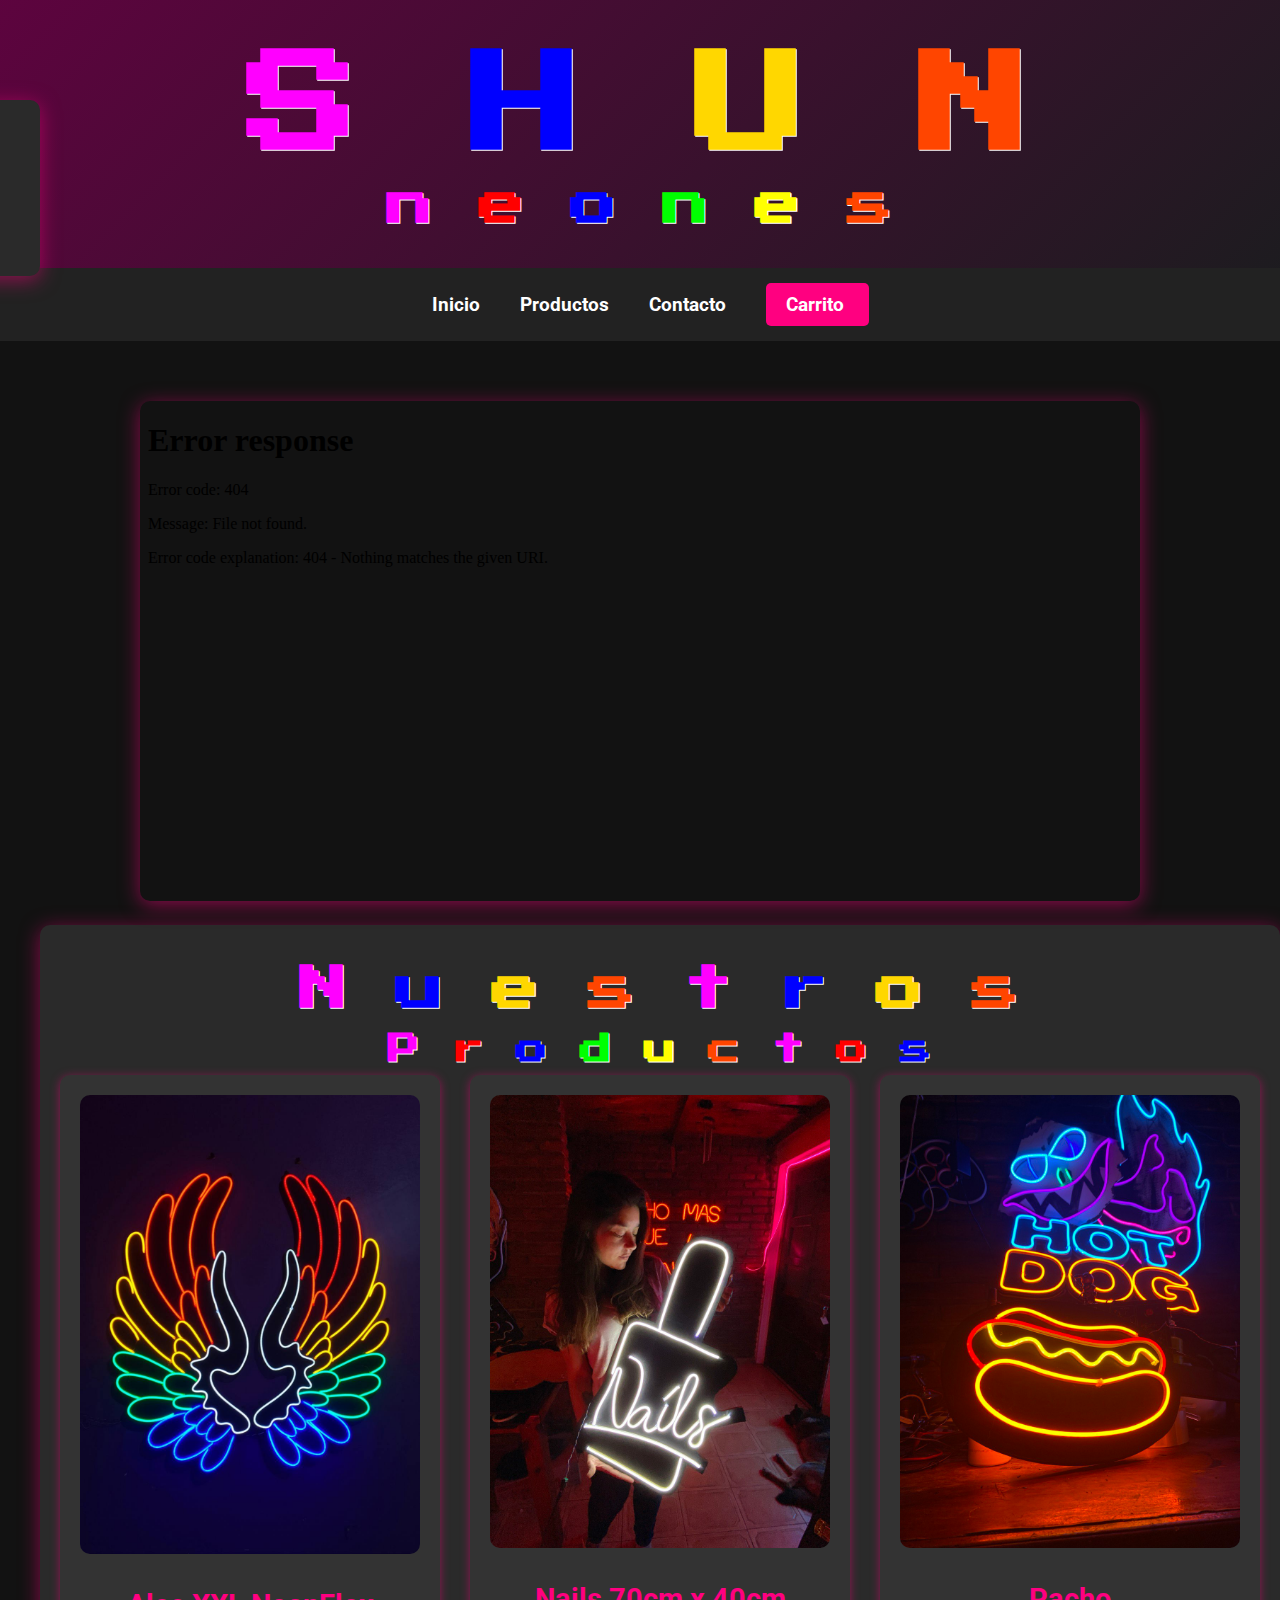
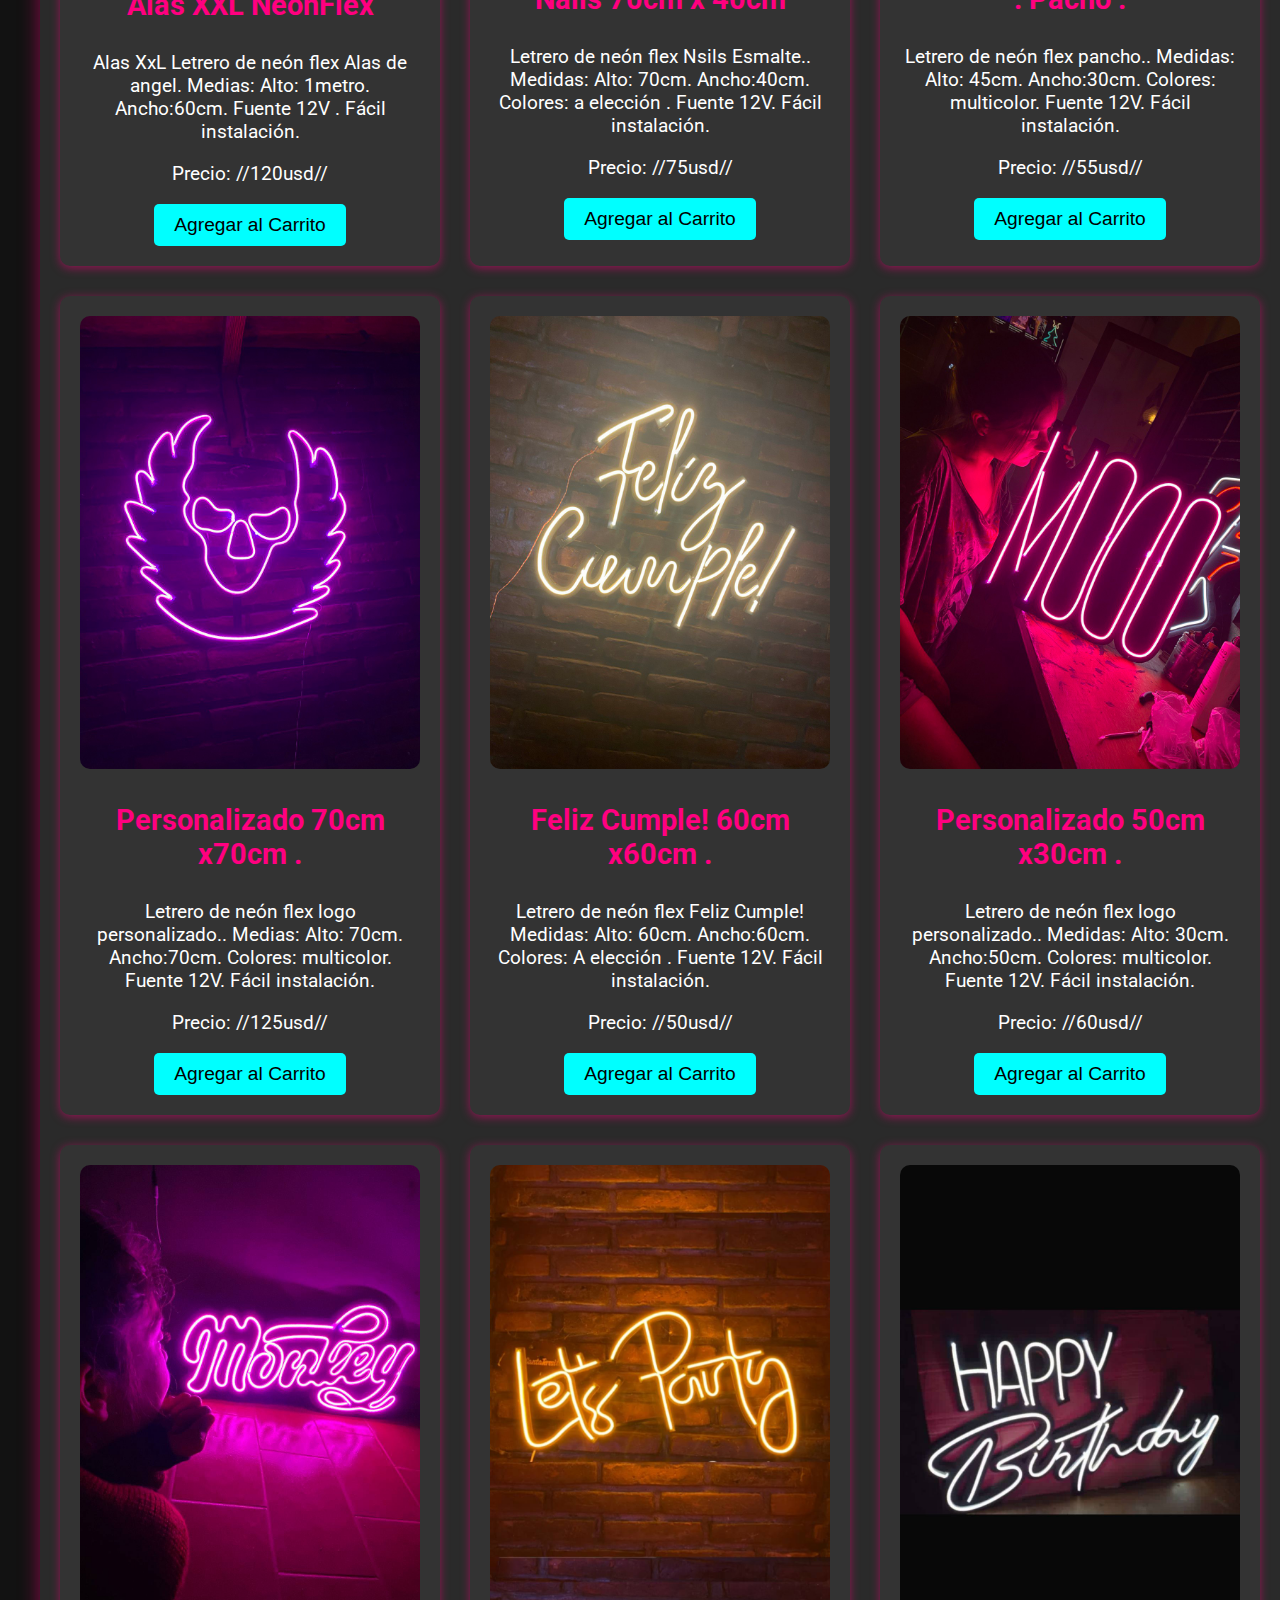
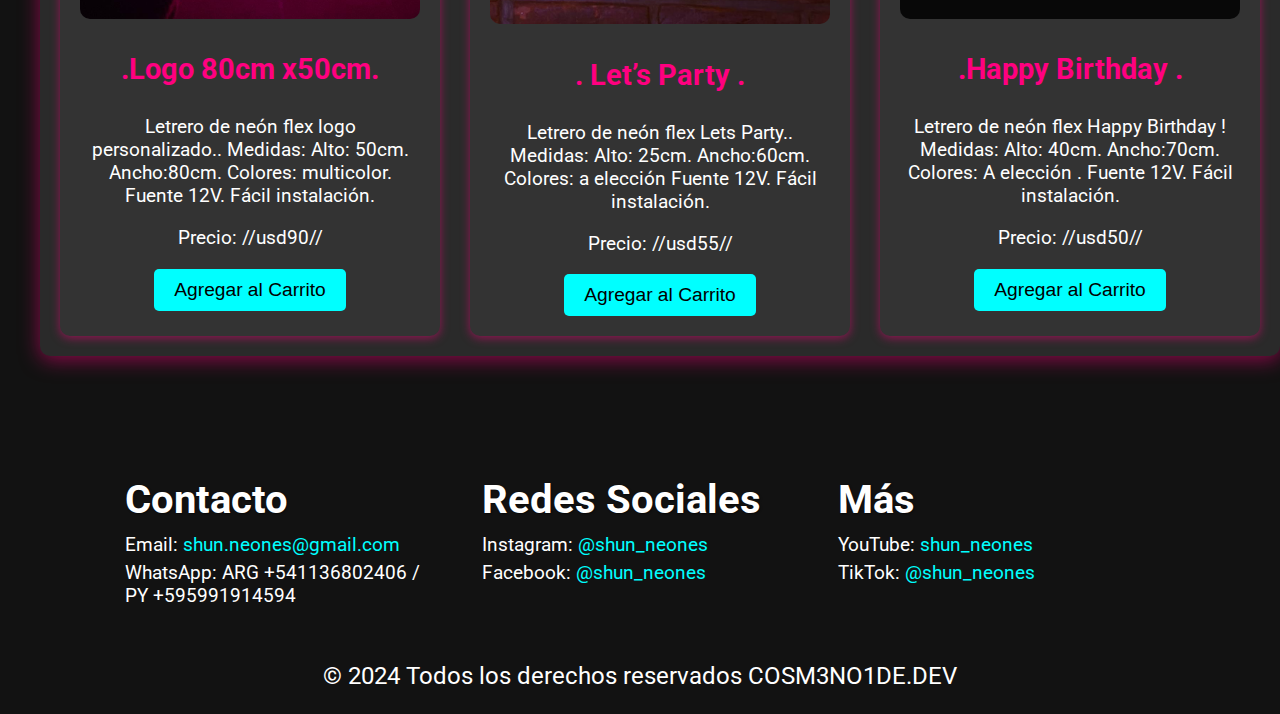
==== commit 5514f47e: "mejoras, en product.html, y footer" ====
--- a/index.html
+++ b/index.html
@@ -7,6 +7,7 @@
     <link href="https://fonts.googleapis.com/css2?family=Roboto:wght@300;500;700&display=swap" rel="stylesheet">
     <link href="https://fonts.googleapis.com/css2?family=Roboto:wght@300;500;700&display=swap" rel="stylesheet">
     <link href="https://fonts.googleapis.com/css2?family=Press+Start+2P&display=swap" rel="stylesheet"> <!-- Fuente retro -->
+    <link rel="stylesheet" href="https://cdnjs.cloudflare.com/ajax/libs/font-awesome/6.0.0-beta3/css/all.min.css" integrity="sha384-k6RqeWeci5ZR/Lv4MR0sA0FfDOM4Z1z0g0g0g0g0g0g0g0g0g0g0g0g0g0g0g0g0" crossorigin="anonymous">
     <link rel="stylesheet" href="https://cdnjs.cloudflare.com/ajax/libs/font-awesome/6.0.0-beta3/css/all.min.css" integrity="sha384-k6RqeWeci5ZR/Lv4MR0sA0FfDOM4Z1z0g0g0g0g0g0g0g0g0g0g0g0g0g0g0g0g0" crossorigin="anonymous">
     <link rel="stylesheet" href="styles.css"> <!-- Enlace al archivo CSS -->
 </head>
@@ -41,69 +42,127 @@
             <iframe src="assets/IMG_8330.mp4" frameborder="0" allow="accelerometer; autoplay; encrypted-media; gyroscope; picture-in-picture" allowfullscreen autoplay muted></iframe>
         </div>
         <div class="products-section">
-            <h2 class="products-title">¡Nuestros Productos!</h2>
+            <h2 class="products-title">
+                <span class="N" style="color: #FF00FF; text-shadow: 1px 1px 0 #fff;">N</span> <!-- Fucsia -->
+                <span class="U" style="color: #0000FF; text-shadow: 1px 1px 0 #fff;">u</span> <!-- Azul -->
+                <span class="e" style="color: #FFD700; text-shadow: 1px 1px 0 #fff;">e</span>
+                <span class="s" style="color: #FF4500; text-shadow: 1px 1px 0 #fff;">s</span>
+                <span class="t" style="color: #FF00FF; text-shadow: 1px 1px 0 #fff;">t</span> <!-- Fucsia -->
+                <span class="r" style="color: #0000FF; text-shadow: 1px 1px 0 #fff;">r</span> <!-- Azul -->
+                <span class="o" style="color: #FFD700; text-shadow: 1px 1px 0 #fff;">o</span>
+                <span class="s" style="color: #FF4500; text-shadow: 1px 1px 0 #fff;">s</span>
+            </h2>
+            <h3 class="subtitle">
+                <span style="color: #FF00FF; text-shadow: 1px 1px 0 #fff;">P</span> <!-- Fucsia -->
+                <span style="color: #FF0000; text-shadow: 1px 1px 0 #fff;">r</span> <!-- Rojo -->
+                <span style="color: #0000FF; text-shadow: 1px 1px 0 #fff;">o</span> <!-- Azul -->
+                <span style="color: #00FF00; text-shadow: 1px 1px 0 #fff;">d</span> <!-- Verde -->
+                <span style="color: #FFFF00; text-shadow: 1px 1px 0 #fff;">u</span> <!-- Amarillo -->
+                <span style="color: #FF4500; text-shadow: 1px 1px 0 #fff;">c</span> <!-- Naranja -->
+                <span style="color: #FF00FF; text-shadow: 1px 1px 0 #fff;">t</span> <!-- Fucsia -->
+                <span style="color: #FF0000; text-shadow: 1px 1px 0 #fff;">o</span> <!-- Rojo -->
+                <span style="color: #0000FF; text-shadow: 1px 1px 0 #fff;">s</span> <!-- Azul -->
+    
+            </h3>
             <div class="products">
                 <div class="product">
-                    <img src="assets/photo_pancho2.jpg" alt="Producto 1">
-                    <h3>Super Pancho NeonFlex</h3>
-                    <p>Letrero en NeonFlex + Fuente 12 v</p>
-                    <p>Precio: usd45</p>
-                    <button onclick="agregarAlCarrito('Super Pancho NeonFlex', 45)">Agregar al Carrito</button>
-                </div>
-                <div class="product">
-                    <img src="assets/photo_conopapas.jpg" alt="Producto 2">
-                    <h3>Cono de Papas </h3>
-                    <p>cono de papas , mdf, neonflex,fuente de alimentacion de 12v</p>
-                    <p>Precio: usd38</p>
-                    <button onclick="agregarAlCarrito('Cono de Papas', 38)">Agregar al Carrito</button>
-                </div>
-                <div class="product">
-                    <img src="assets/photo_astro.jpg" alt="Producto 3">
-                    <h3>Astronauta letrero/lampara</h3>
-                    <p>letrero/lampara neon flex de astronauta en 80 cm de ancho por 50 de alto + fuente de 12 v </p>
-                    <p>Precio: usd160</p>
-                    <button onclick="agregarAlCarrito('Astronauta letrero/lampara', 160)">Agregar al Carrito</button>
-                </div>
-                <div class="product">
-                    <img src="assets/photo_magic.jpg" alt="Producto 4">
-                    <h3>letrero/lampara neon flex FRASE</h3>
-                    <p>Letrero Lampara frase base en pet + fuente de alimentacion de 12 v</p>
-                    <p>Precio: usd125</p>
+                    <img src="assets/photo_ALASXXL4.jpg" alt="Producto 1">
+                    <h3>Alas XXL NeonFlex</h3>
+                    <p>Alas XxL 
+
+                        Letrero de neón flex Alas de angel. 
+                        Medias: Alto: 1metro. Ancho:60cm. 
+                         
+                        Fuente 12V . Fácil instalación.</p>
+                    <p> Precio: //120usd//</p>
+                    <button onclick="agregarAlCarrito('Super Pancho NeonFlex', 120)">Agregar al Carrito</button>
+                </div>
+                <div class="product">
+                    <img src="assets/photo_2024-09-11_03-17-06.jpg" alt="Producto 2">
+                    <h3> Nails  70cm x 40cm</h3>
+                    <p>Letrero de neón flex Nsils Esmalte.. 
+                        Medidas: Alto: 70cm. Ancho:40cm. 
+                        Colores: a elección .
+                        
+                        Fuente 12V. Fácil instalación.</p>
+                    <p> Precio: //75usd//</p>
+                    <button onclick="agregarAlCarrito('Cono de Papas', 75)">Agregar al Carrito</button>
+                </div>
+                <div class="product">
+                    <img src="assets/photo_pancho2.jpg" alt="Producto 3">
+                    <h3>. Pacho  .</h3>
+                    <p>Letrero de neón flex pancho.. 
+                        Medidas: Alto: 45cm. Ancho:30cm. 
+                        Colores: multicolor.
+                        
+                        Fuente 12V. Fácil instalación.</p>
+                    <p> Precio: //55usd//</p>
+                    <button onclick="agregarAlCarrito('Astronauta letrero/lampara', 55)">Agregar al Carrito</button>
+                </div>
+                <div class="product">
+                    <img src="assets/photo_PERS.jpg" alt="Producto 4">
+                    <h3>Personalizado 70cm x70cm .</h3>
+                    <p>Letrero de neón flex logo personalizado.. 
+                        Medias: Alto: 70cm. Ancho:70cm. 
+                        Colores: multicolor.
+                        
+                        Fuente 12V. Fácil instalación.</p>
+                    <p>Precio: //125usd//</p>
                     <button onclick="agregarAlCarrito('Letrero/lampara neon flex FRASE', 125)">Agregar al Carrito</button>
                 </div>
                 <div class="product">
-                    <img src="assets/photo_rollo.jpg" alt="Producto 5">
-                    <h3>Personaje NeonFlex</h3>
-                    <p>Personaje Neon Flex en 80CM de alto por 60cm de ancho + fuente de alimentacion de 12 v</p>
-                    <p>Precio: usd180 </p>
-                    <button onclick="agregarAlCarrito('Personaje NeonFlex', 180)">Agregar al Carrito</button>
+                    <img src="assets/photo_FELIZ.jpg" alt="Producto 5">
+                    <h3>Feliz Cumple!  60cm x60cm .</h3>
+                    <p>Letrero de neón flex Feliz Cumple! 
+                        Medidas: Alto: 60cm. Ancho:60cm. 
+                        Colores: A elección .
+                        
+                        Fuente 12V. Fácil instalación.</p>
+                    <p>Precio: //50usd// </p>
+                    <button onclick="agregarAlCarrito('Personaje NeonFlex', 50)">Agregar al Carrito</button>
                 </div>
                 <div class="product">
                     <img src="assets/photo_modo.jpg" alt="Producto 6">
-                    <h3>MODO NeonFlex</h3>
-                    <p>Descripción del producto 6</p>
-                    <p>Precio: usd120</p>
-                    <button onclick="agregarAlCarrito('MODO NeonFlex', 120)">Agregar al Carrito</button>
-                </div>
-                <div class="product">
-                    <img src="assets/photo_pancho1.jpg" alt="Producto 7">
-                    <h3>Producto 7</h3>
-                    <p>Descripción del producto 7</p>
-                    <p>Precio: $25</p>
-                    <button onclick="agregarAlCarrito('Producto 7', 25)">Agregar al Carrito</button>
-                </div>
-                <div class="product">
-                    <img src="assets/photo_2024-09-11_03-17-06.jpg" alt="Producto 8">
-                    <h3>Producto 8</h3>
-                    <p>Descripción del producto 8</p>
-                    <p>Precio: $30</p>
-                    <button onclick="agregarAlCarrito('Producto 8', 30)">Agregar al Carrito</button>
-                </div>
-                <div class="product">
-                    <img src="assets/photo_handpoke.jpg" alt="Producto 9">
-                    <h3>Nuevo Producto NeonFlex</h3>
-                    <p>Descripción del nuevo producto NeonFlex.</p>
-                    <p>Precio: usd99</p>
+                    <h3>Personalizado 50cm x30cm .</h3>
+                    <p>Letrero de neón flex logo personalizado.. 
+                        Medidas: Alto: 30cm. Ancho:50cm. 
+                        Colores: multicolor.
+                        
+                        Fuente 12V. Fácil instalación.</p>
+                    <p>Precio: //60usd//</p>
+                    <button onclick="agregarAlCarrito('MODO NeonFlex', 60)">Agregar al Carrito</button>
+                </div>
+                <div class="product">
+                    <img src="assets/photo_monkey.jpg" alt="Producto 7">
+                    <h3>.Logo  80cm x50cm.</h3>
+                    <p> Letrero de neón flex logo personalizado.. 
+                        Medidas: Alto: 50cm. Ancho:80cm. 
+                        Colores: multicolor.
+                        
+                        Fuente 12V. Fácil instalación.</p>
+                    <p> Precio: //usd90//</p>
+                    <button onclick="agregarAlCarrito('Producto 7', 90)">Agregar al Carrito</button>
+                </div>
+                <div class="product">
+                    <img src="assets/photo_lp1.jpg" alt="Producto 8">
+                    <h3>. Let’s Party  .</h3>
+                    <p> Letrero de neón flex Lets Party.. 
+                        Medidas: Alto: 25cm. Ancho:60cm. 
+                        Colores: a elección 
+                        
+                        Fuente 12V. Fácil instalación.</p>
+                    <p> Precio: //usd55//</p>
+                    <button onclick="agregarAlCarrito('Producto 8', 55)">Agregar al Carrito</button>
+                </div>
+                <div class="product">
+                    <img src="assets/photo_hb.jpg" alt="Producto 9">
+                    <h3>.Happy Birthday .</h3>
+                    <p> Letrero de neón flex Happy Birthday ! 
+                        Medidas: Alto: 40cm. Ancho:70cm. 
+                        Colores: A elección .
+                        
+                        Fuente 12V. Fácil instalación.</p>
+                    <p> Precio: //usd50//</p>
                     <button onclick="agregarAlCarrito('Nuevo Producto NeonFlex', 99)">Agregar al Carrito</button>
                 </div>
             </div>
--- a/styles.css
+++ b/styles.css
@@ -10,14 +10,14 @@
     align-items: center;
     justify-content: flex-start; /* Alineación superior */
     min-height: 100vh;
-    cursor: url('assets/spaceship.png'), auto; /* Cursor personalizado */
+    cursor: url('assets/photo_CURSOR.jpg'), auto; /* Cursor personalizado */
 }
 
 /* Header Styles */
 header {
     text-align: center;
     padding: 30px;
-    background: linear-gradient(135deg, #5e033f, #1c1c1f); /* Gradiente neón */
+   background: linear-gradient(135deg, #5e033f, #1c1c1f); /* Gradiente neón */
     box-shadow: 0 4px 20px rgba(0, 0, 0, 0.7);
     width: 100%; /* Ancho total */
 }
@@ -25,7 +25,7 @@
 /* Title Styles */
 h1.title {
     font-family: 'Press Start 2P', cursive; /* Fuente retro */
-    font-size: 4rem; /* Tamaño de fuente grande */
+    font-size: 7rem; /* Tamaño de fuente grande */
     text-align: center; /* Centra el texto */
     margin: 20px 0; /* Margen para separar del resto */
     text-shadow: 1px 1px 0 #fff; /* Sombra blanca alrededor de las letras */
@@ -33,7 +33,7 @@
 
 h2.subtitle {
     font-family: 'Press Start 2P', cursive; /* Fuente retro */
-    font-size: 2.4rem; /* Tamaño de fuente 40% menor que el título */
+    font-size: 2.9rem; /* Tamaño de fuente 40% menor que el título */
     text-align: center; /* Centra el texto */
     margin: 10px 0; /* Margen para separar del título */
     text-shadow: 1px 1px 0 #fff; /* Sombra blanca alrededor de las letras */
@@ -119,12 +119,25 @@
     max-width: 1200px; /* Ancho máximo más grande */
 }
 
-.products-title {
-    text-align: center;
-    margin-bottom: 30px; /* Margen inferior más grande */
-    font-size: 3rem; /* Tamaño de fuente más grande */
-    color: #ff0080; /* Color vibrante */
-}
+/* Title Styles */
+h2.products-title {
+    font-family: 'Press Start 2P', cursive; /* Fuente retro */
+    font-size: 3rem; /* Tamaño de fuente grande */
+    text-align: center; /* Centra el texto */
+    margin: 20px 0; /* Margen para separar del resto */
+    text-shadow: 1px 1px 0 #fff; /* Sombra blanca alrededor de las letras */
+}
+
+h3.subtitle {
+    font-family: 'Press Start 2P', cursive; /* Fuente retro */
+    font-size: 2rem; /* Tamaño de fuente 40% menor que el título */
+    text-align: center; /* Centra el texto */
+    margin: 10px 0; /* Margen para separar del título */
+    text-shadow: 1px 1px 0 #fff; /* Sombra blanca alrededor de las letras */
+
+
+}
+
 
 .products {
     display: grid;
@@ -216,95 +229,100 @@
 
 /* Footer Styles */
 /* Footer Styles */
-footer {
-    background: linear-gradient(135deg, #5e033f, #1c1c1f); /* Gradiente neón */
-    color: white;
-    padding: 40px 20px; /* Aumentado el padding vertical y horizontal */
-    text-align: center;
-    width: 100%; /* Ancho total */
-    position: relative; /* Para asegurar que el footer se mantenga en su lugar */
-    box-shadow: 0 -2px 10px rgba(0, 0, 0, 0.5); /* Sombra sutil en la parte superior */
+.footer {
+    background: linear-gradient(to right, #ff00ff, #00ffff); /* Gradiente de fondo */
+    color: white; /* Texto blanco */
+    padding: 40px 20px; /* Padding vertical y horizontal */
+    text-align: center; /* Centrar texto */
+    border-top: 4px solid #ffffff; /* Borde superior blanco */
+    position: relative; /* Para posicionar el pseudo-elemento */
+    overflow: hidden; /* Ocultar desbordamiento */
+}
+
+.footer::before {
+    content: '';
+    position: absolute;
+    top: 0;
+    left: 0;
+    right: 0;
+    bottom: 0;
+    background: rgba(0, 0, 0, 0.5); /* Fondo negro semitransparente */
+    z-index: 1; /* Asegurarse de que esté detrás del contenido */
 }
 
 .footer-content {
-    display: flex;
-    justify-content: space-around;
-    flex-wrap: wrap;
+    display: flex; /* Usar flexbox para la disposición */
+    justify-content: space-around; /* Espaciado entre secciones */
+    flex-wrap: wrap; /* Permitir que las secciones se ajusten en móviles */
+    position: relative; /* Para mantener el contenido por encima del pseudo-elemento */
+    z-index: 2; /* Asegurarse de que esté por encima del fondo */
 }
 
 .footer-section {
-    margin: 20px; /* Aumentado el margen */
-    font-size: 1.2rem;
-    flex-basis: 30%; /* Ancho base de cada sección */
+    margin: 20px; /* Margen entre secciones */
+    flex: 1 1 200px; /* Flexibilidad para el tamaño de las secciones */
+    min-width: 200px; /* Ancho mínimo para secciones */
 }
 
 .footer-section h3 {
-    color: #ff0080; /* Color vibrante para los encabezados */
-    margin-bottom: 10px; /* Espacio debajo del encabezado */
+    color: #ffffff; /* Color blanco para los encabezados */
+    margin-bottom: 10px; /* Margen debajo del encabezado */
+    text-shadow: 1px 1px 2px rgba(0, 0, 0, 0.5); /* Sombra de texto */
+    font-size: 2.5rem; /* Tamaño de fuente más grande */
+    transition: color 0.3s, transform 0.3s; /* Transiciones suaves */
+}
+
+.footer-section h3:hover {
+    color: #00ffff; /* Cambiar color al pasar el ratón */
+    transform: scale(1.1); /* Efecto de aumento al pasar el ratón */
 }
 
 .footer-section p {
     margin: 5px 0; /* Espaciado entre párrafos */
+    font-size: 1.2rem; /* Tamaño de fuente más grande */
+    transition: color 0.3s, transform 0.3s; /* Transiciones suaves */
+}
+
+.footer-section p:hover {
+    color: #ff0080; /* Cambiar color al pasar el ratón */
+    transform: translateY(-2px); /* Efecto de elevación al pasar el ratón */
 }
 
 .footer-section a {
-    color: #ffffff; /* Color blanco para los enlaces */
+    color: #00ffff; /* Color cian para los enlaces */
     text-decoration: none; /* Sin subrayado */
-    transition: color 0.3s, transform 0.3s; /* Transición suave para el color y transformación */
+    transition: color 0.3s, transform 0.3s; /* Transiciones suaves */
 }
 
 .footer-section a:hover {
-    color: #00ffff; /* Color cian al pasar el ratón */
+    color: #ff0080; /* Cambiar color al pasar el ratón */
     transform: scale(1.1); /* Efecto de aumento al pasar el ratón */
 }
 
+.footer-section i {
+    margin-right: 8px; /* Espacio entre el icono y el texto */
+    color: #ff0080; /* Color del icono */
+    transition: color 0.3s; /* Transición suave para el color del icono */
+}
+
+.footer-section a:hover i {
+    color: #00ffff; /* Cambiar color del icono al pasar el ratón */
+}
+
 .footer-bottom {
-    margin-top: 30px; /* Aumentado el margen superior */
-    font-size: 1rem;
-    color: #cccccc; /* Color gris claro para el texto de derechos de autor */
-}
-
-/* Media Queries for Responsiveness */
+    margin-top: 30px; /* Margen superior */
+    font-size: 1.5rem; /* Tamaño de fuente más grande para derechos reservados */
+    text-align: center; /* Centrar texto */
+}
+
+/* Responsive Styles */
 @media (max-width: 768px) {
+    .footer-content {
+        flex-direction: column; /* Cambiar a columna en móviles */
+        align-items: center; /* Centrar secciones */
+    }
+
     .footer-section {
-        flex-basis: 100%; /* Secciones en una sola columna en móviles */
-        margin: 10px 0; /* Menos margen en móviles */
-    }
-}
-
-/* Media Queries for Responsiveness */
-@media (max-width: 768px) {
-    h1.title {
-        font-size: 3rem; /* Tamaño de fuente más pequeño en móviles */
-    }
-
-    h2.subtitle {
-        font-size: 1.5rem; /* Tamaño de fuente más pequeño en móviles */
-    }
-
-    nav a {
-        font-size: 1rem; /* Tamaño de fuente más pequeño en móviles */
-    }
-
-    .products-title {
-        font-size: 2rem; /* Tamaño de fuente más pequeño en móviles */
-    }
-
-    .product h3 {
-        font-size: 1.5rem; /* Tamaño de fuente más pequeño en móviles */
-    }
-
-    button {
-        font-size: 1rem; /* Tamaño de fuente más pequeño en móviles */
-    }
-}
-
-@media (max-width: 480px) {
-    .product {
-        padding: 10px; /* Menos padding en móviles */
-    }
-
-    button {
-        padding: 8px 16px; /* Menos padding en móviles */
+        margin: 10px 0; /* Margen vertical en móviles */
     }
 }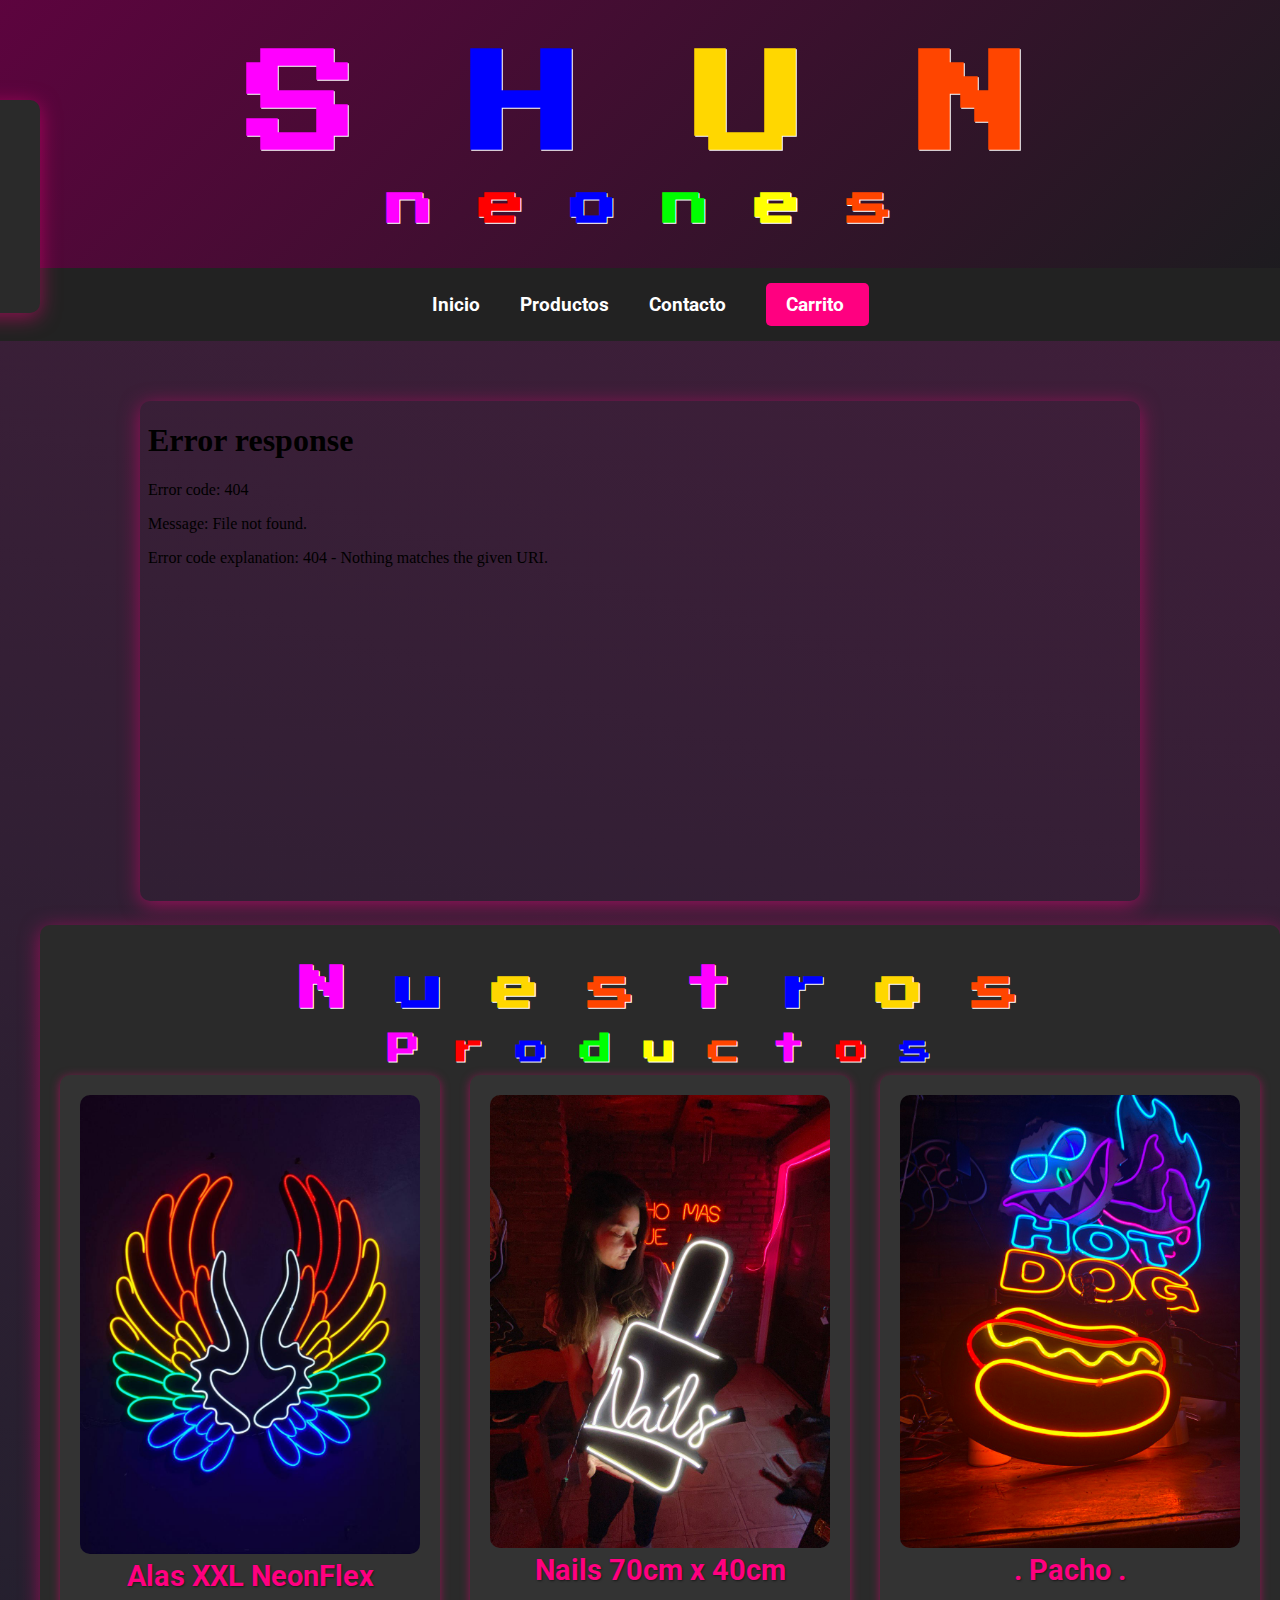
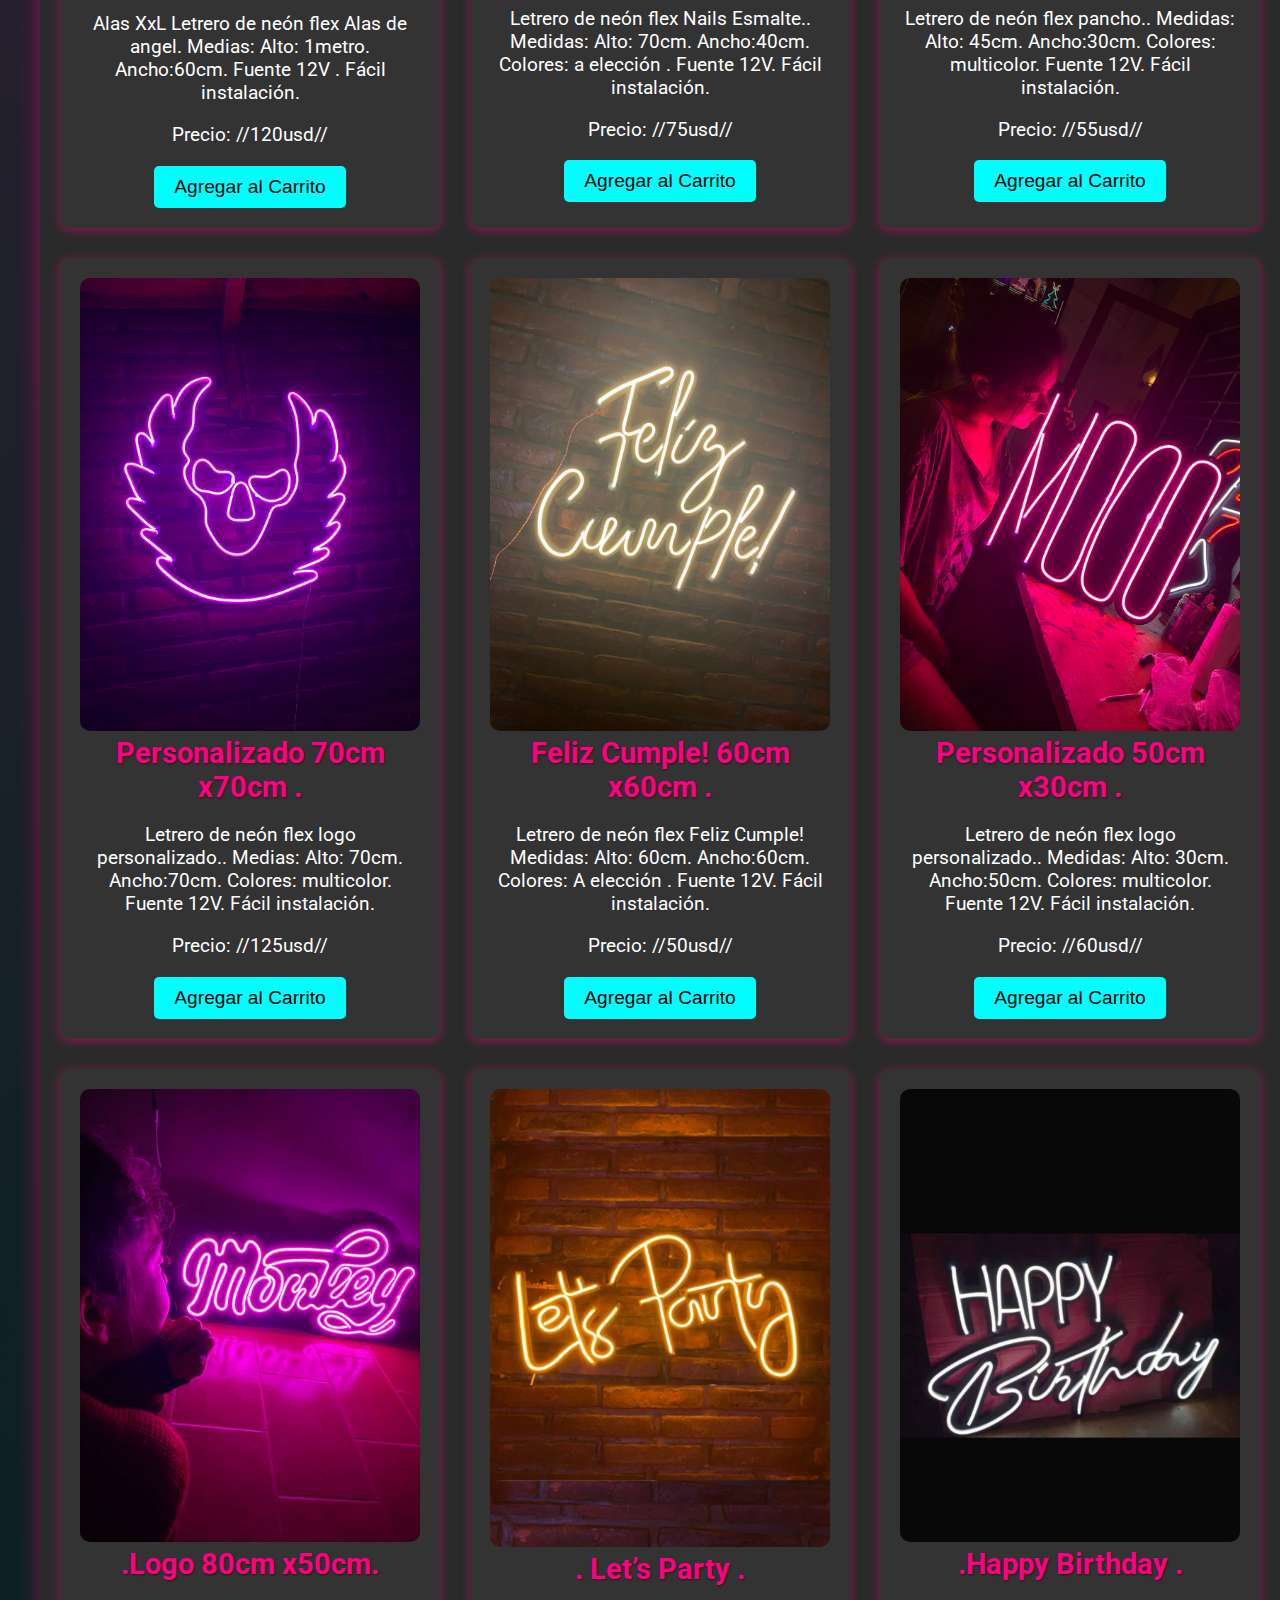
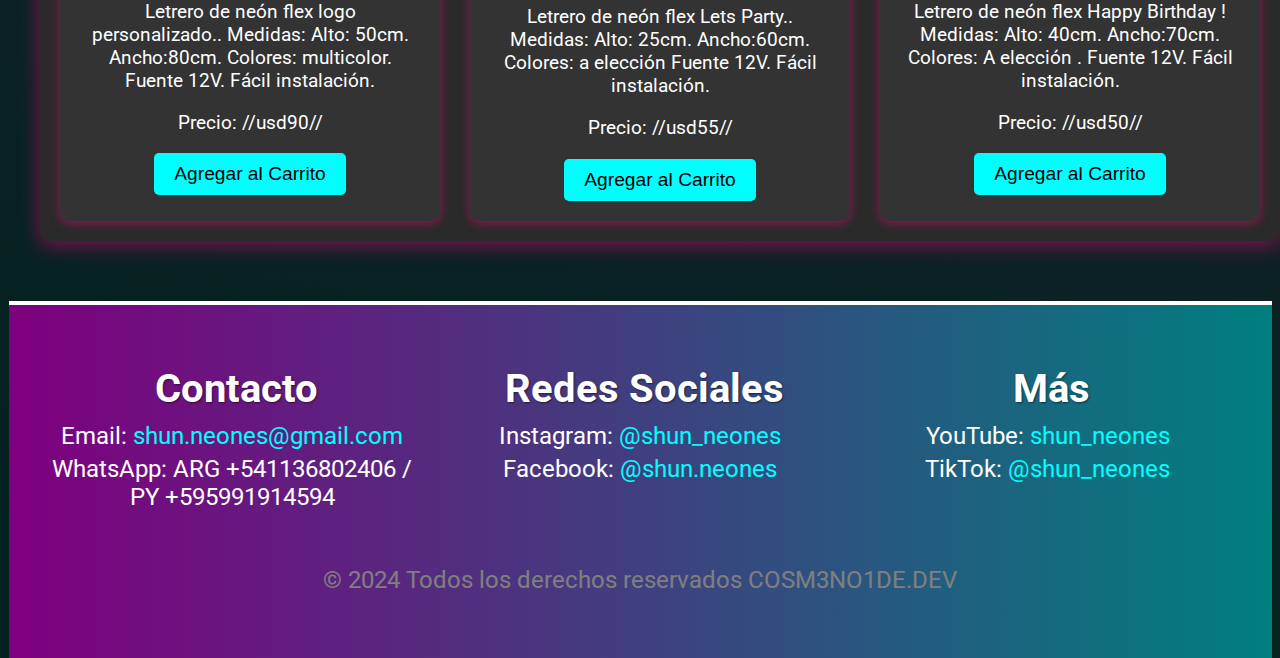
==== commit 8353ab6f: "mejoras css" ====
--- a/index.html
+++ b/index.html
@@ -80,7 +80,7 @@
                 <div class="product">
                     <img src="assets/photo_2024-09-11_03-17-06.jpg" alt="Producto 2">
                     <h3> Nails  70cm x 40cm</h3>
-                    <p>Letrero de neón flex Nsils Esmalte.. 
+                    <p>Letrero de neón flex Nails Esmalte.. 
                         Medidas: Alto: 70cm. Ancho:40cm. 
                         Colores: a elección .
                         
@@ -171,23 +171,24 @@
     <div id="cart" class="cart-container">
         <h3>Carrito</h3>
         <ul id="cart-items"></ul>
-        <p id="total-price">Total: $0</p>
+        <p id="total-price">Total: $50</p> <!-- Cambia esto según el total real -->
         <button class="checkout-btn" onclick="realizarCompra()">Realizar Compra</button>
+        <button id="checkout-button">Finalizar Compra con Square</button>
     </div>
-    <footer>
+     <footer class="footer">
         <div class="footer-content">
             <div class="footer-section">
-                <h3>Contacto</h3>
+                <h3><i class="fas fa-envelope"></i> Contacto</h3>
                 <p>Email: <a href="mailto:shun.neones@gmail.com">shun.neones@gmail.com</a></p>
                 <p>WhatsApp: ARG +541136802406 / PY +595991914594</p>
             </div>
             <div class="footer-section">
-                <h3>Redes Sociales</h3>
+                <h3><i class="fab fa-instagram"></i> Redes Sociales</h3>
                 <p>Instagram: <a href="https://instagram.com/shun_neones">@shun_neones</a></p>
-                <p>Facebook: <a href="https://facebook.com/shun.neones">@shun_neones</a></p>
+                <p>Facebook: <a href="https://facebook.com/shun.neones">@shun.neones</a></p>
             </div>
             <div class="footer-section">
-                <h3>Más</h3>
+                <h3><i class="fab fa-youtube"></i> Más</h3>
                 <p>YouTube: <a href="https://youtube.com/shun_neones">shun_neones</a></p>
                 <p>TikTok: <a href="https://www.tiktok.com/@shun_neones">@shun_neones</a></p>
             </div>
@@ -196,6 +197,8 @@
             <p>&copy; 2024 Todos los derechos reservados COSM3NO1DE.DEV</p>
         </div>
     </footer>
-    <script src="script.js"></script> <!-- Enlace al archivo JS -->
+<!-- Incluir el script de Square y tu propio script al final del <body> -->
+    <script src="https://js.squareup.com/v2/paymentform"></script>
+    <script src="script.js"></script> <!-- Asegúrate de que esta ruta sea correcta -->
 </body>
 </html>--- a/styles.css
+++ b/styles.css
@@ -3,7 +3,7 @@
     font-family: 'Roboto', sans-serif;
     margin: 0;
     padding: 0;
-    background-color: #121212; /* Fondo oscuro */
+    background: linear-gradient(195deg, #441e3c, #01221f);
     color: #ffffff; /* Texto blanco */
     display: flex;
     flex-direction: column;
@@ -157,7 +157,7 @@
 }
 
 .product:hover {
-    transform: scale(1.05); /* Efecto de aumento */
+    transform: scale(1.2); /* Efecto de aumento */
     box-shadow: 0 4px 20px rgba(255, 0, 128, 0.8); /* Sombra brillante al pasar el ratón */
 }
 
@@ -325,4 +325,128 @@
     .footer-section {
         margin: 10px 0; /* Margen vertical en móviles */
     }
+}
+/* Estilos para dispositivos móviles */
+@media only screen and (max-width: 600px) {
+    .footer {
+        padding: 20px 10px; /* Menos padding en móviles */
+    }
+
+    .footer-section h3 {
+        font-size: 1.5rem; /* Tamaño de fuente más pequeño */
+    }
+
+    .footer-section p {
+        font-size: 1rem; /* Tamaño de fuente más pequeño */
+    }
+
+    .footer-section a {
+        font-size: 1rem; /* Tamaño de fuente más pequeño */
+    }
+}
+
+/* Estilos para tabletas */
+@media only screen and (min-width: 601px) and (max-width: 900px) {
+    .footer {
+        padding: 30px 15px; /* Padding moderado para tabletas */
+    }
+
+    .footer-section h3 {
+        font-size: 2rem; /* Tamaño de fuente moderado */
+    }
+
+    .footer-section p {
+        font-size: 1.2rem; /* Tamaño de fuente moderado */
+    }
+
+    .footer-section a {
+        font-size: 1.2rem; /* Tamaño de fuente moderado */
+    }
+}
+
+/* Estilos para pantallas grandes (PC) */
+@media only screen and (min-width: 901px) {
+    .footer {
+        padding: 40px 20px; /* Padding para pantallas grandes */
+    }
+
+    .footer-section h3 {
+        font-size: 2.5rem; /* Tamaño de fuente grande */
+    }
+
+    .footer-section p {
+        font-size: 1.5rem; /* Tamaño de fuente grande */
+    }
+
+    .footer-section a {
+        font-size: 1.5rem; /* Tamaño de fuente grande */
+    }
+}
+/* Estilos generales para los títulos */
+h1, h2, h3 {
+    margin: 0; /* Eliminar márgenes predeterminados */
+    text-align: center; /* Centrar los títulos */
+    text-shadow: 1px 1px 2px rgba(0, 0, 0, 0.5); /* Sombra de texto para mejorar la legibilidad */
+}
+
+/* Estilos para h1 */
+h1 {
+    font-size: 3rem; /* Tamaño de fuente grande para pantallas grandes */
+}
+
+/* Estilos para h2 */
+h2 {
+    font-size: 2.5rem; /* Tamaño de fuente grande para pantallas grandes */
+}
+
+/* Estilos para h3 */
+h3 {
+    font-size: 2rem; /* Tamaño de fuente moderado para pantallas grandes */
+}
+
+/* Media Queries para Responsividad */
+
+/* Móviles (hasta 600px) */
+@media only screen and (max-width: 600px) {
+    h1 {
+        font-size: 2.5rem; /* Tamaño de fuente más pequeño para móviles */
+    }
+
+    h2 {
+        font-size: 2rem; /* Tamaño de fuente más pequeño para móviles */
+    }
+
+    h3 {
+        font-size: 1.5rem; /* Tamaño de fuente más pequeño para móviles */
+    }
+}
+
+/* Tabletas (601px a 900px) */
+@media only screen and (min-width: 601px) and (max-width: 900px) {
+    h1 {
+        font-size: 2.8rem; /* Tamaño de fuente moderado para tabletas */
+    }
+
+    h2 {
+        font-size: 2.3rem; /* Tamaño de fuente moderado para tabletas */
+    }
+
+    h3 {
+        font-size: 1.8rem; /* Tamaño de fuente moderado para tabletas */
+    }
+}
+
+/* Pantallas Grandes (más de 900px) */
+@media only screen and (min-width: 901px) {
+    h1 {
+        font-size: 3rem; /* Tamaño de fuente grande para pantallas grandes */
+    }
+
+    h2 {
+        font-size: 2.5rem; /* Tamaño de fuente grande para pantallas grandes */
+    }
+
+    h3 {
+        font-size: 2rem; /* Tamaño de fuente moderado para pantallas grandes */
+    }
 }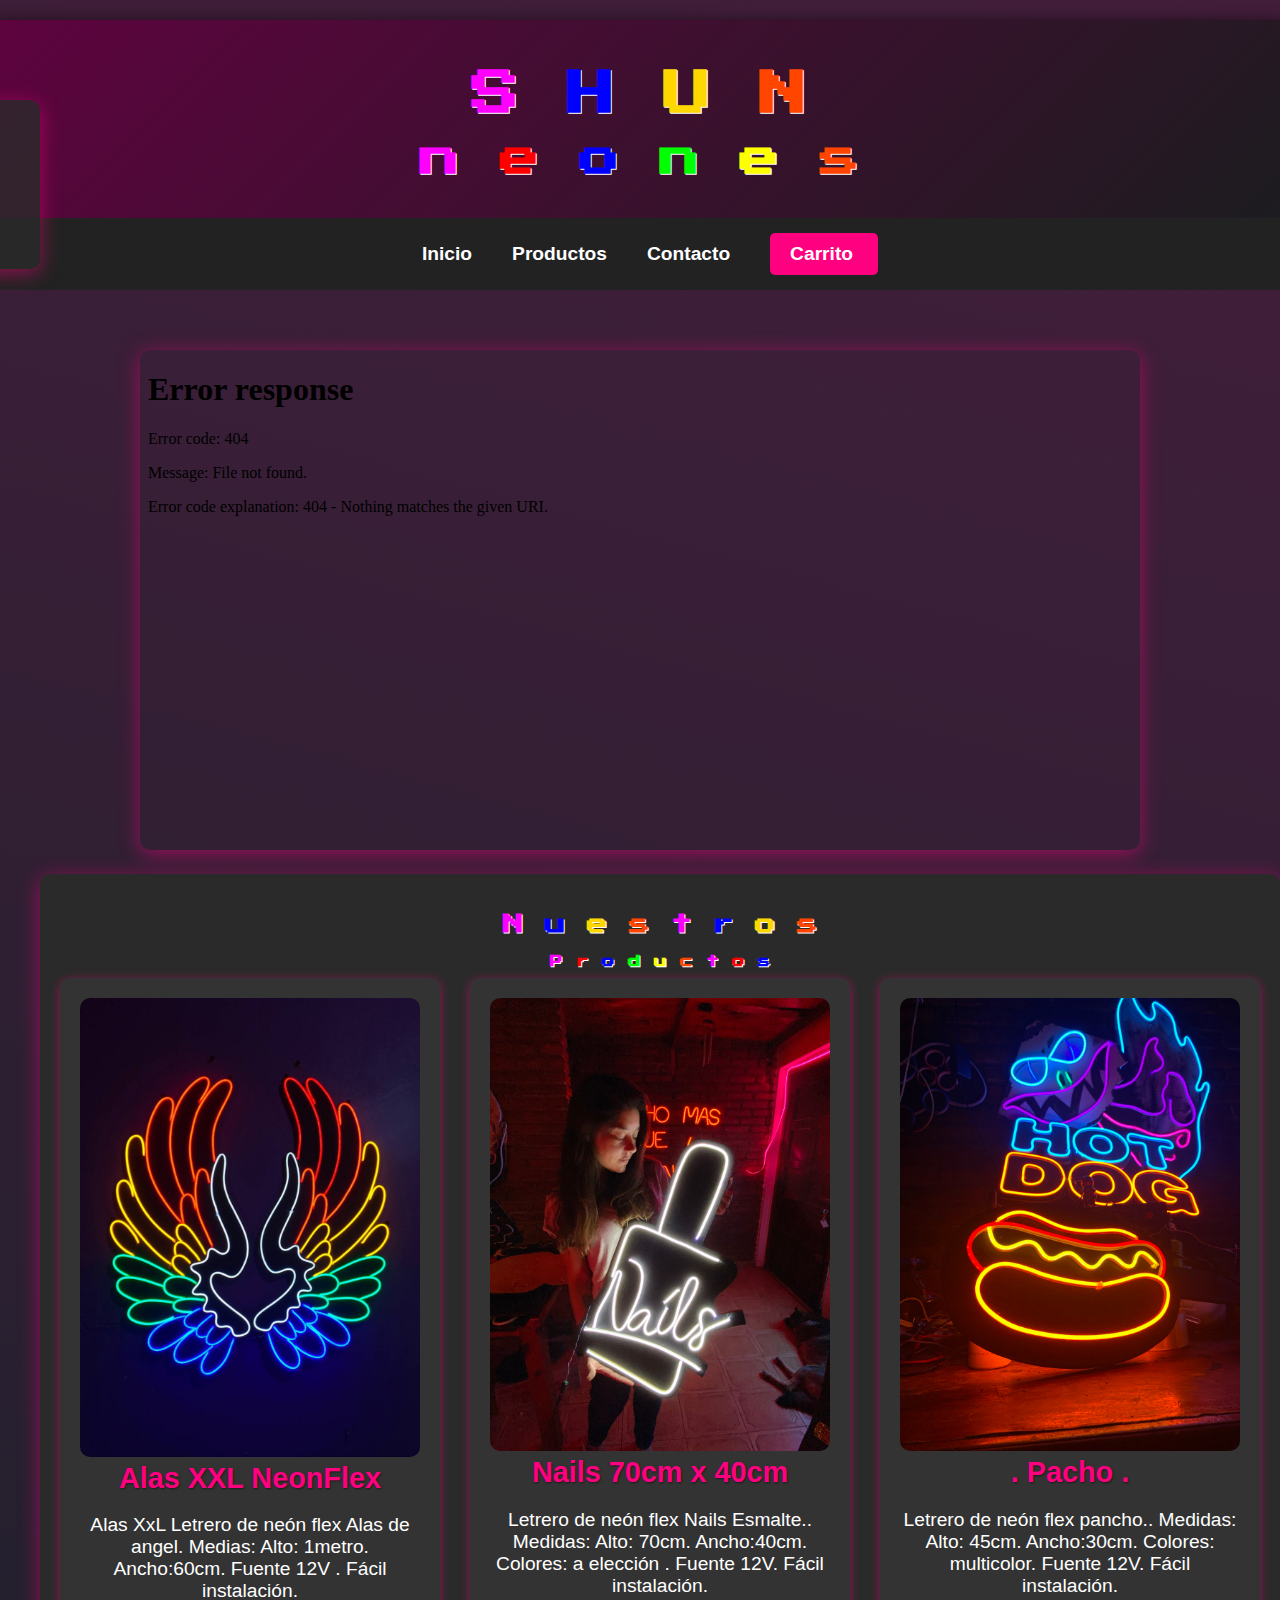
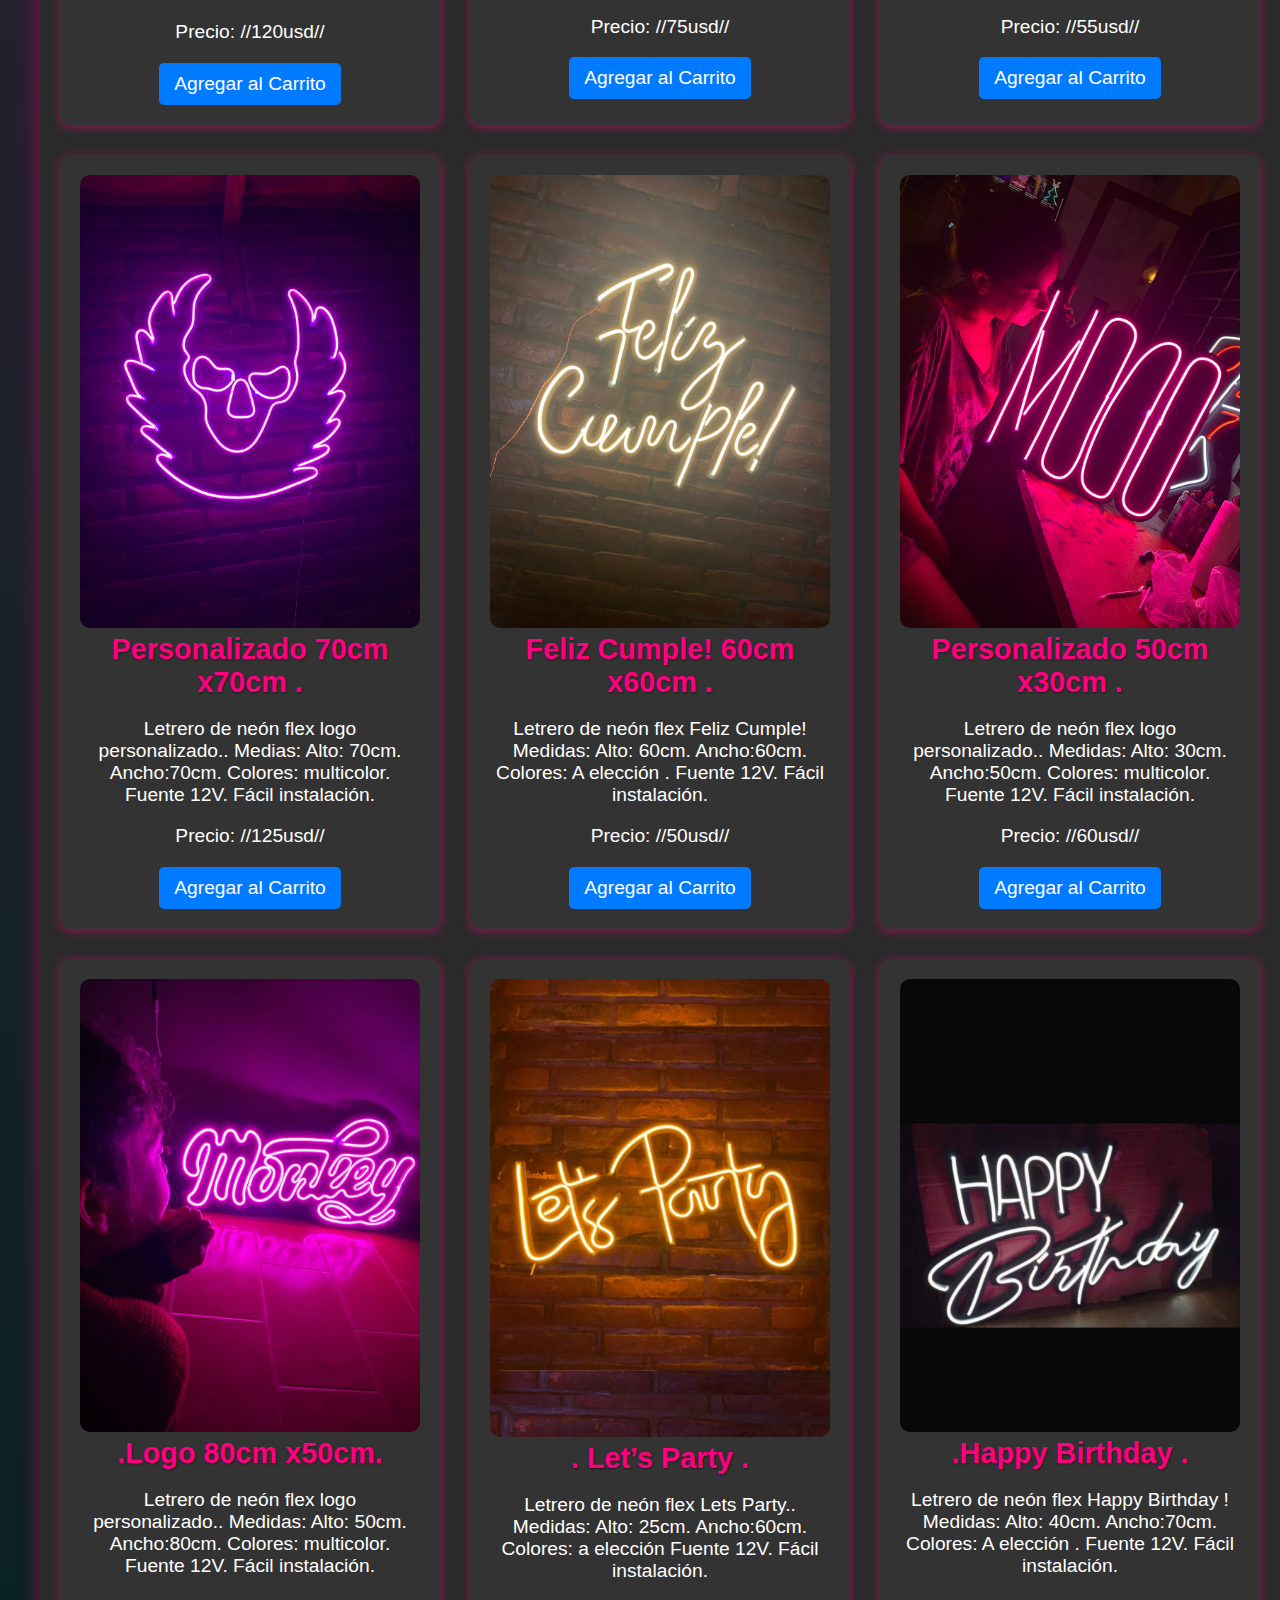
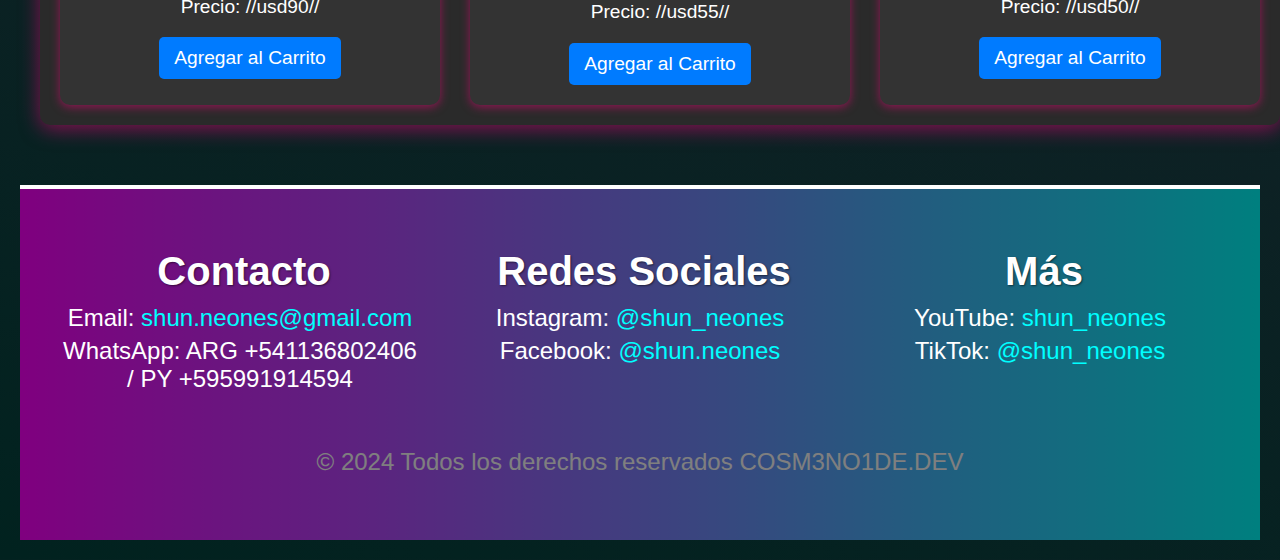
==== commit 49ce353b: "latest commit" ====
--- a/index.html
+++ b/index.html
@@ -172,8 +172,8 @@
         <h3>Carrito</h3>
         <ul id="cart-items"></ul>
         <p id="total-price">Total: $50</p> <!-- Cambia esto según el total real -->
-        <button class="checkout-btn" onclick="realizarCompra()">Realizar Compra</button>
-        <button id="checkout-button">Finalizar Compra con Square</button>
+  
+        <button class="checkout-btn" onclick="window.open('https://wa.me/message/OISXZSEIKTP3I1', '_blank')">Finalizar Compra!!!</button>
     </div>
      <footer class="footer">
         <div class="footer-content">
@@ -197,8 +197,8 @@
             <p>&copy; 2024 Todos los derechos reservados COSM3NO1DE.DEV</p>
         </div>
     </footer>
-<!-- Incluir el script de Square y tu propio script al final del <body> -->
-    <script src="https://js.squareup.com/v2/paymentform"></script>
+
+
     <script src="script.js"></script> <!-- Asegúrate de que esta ruta sea correcta -->
 </body>
 </html>--- a/styles.css
+++ b/styles.css
@@ -17,15 +17,44 @@
 header {
     text-align: center;
     padding: 30px;
-   background: linear-gradient(135deg, #5e033f, #1c1c1f); /* Gradiente neón */
+    background: linear-gradient(135deg, #5e033f, #1c1c1f); /* Gradiente neón */
     box-shadow: 0 4px 20px rgba(0, 0, 0, 0.7);
     width: 100%; /* Ancho total */
+    color: white; /* Color del texto */
+    font-family: 'Arial', sans-serif; /* Fuente legible */
+}
+
+/* Estilos para el título del header */
+header h1 {
+    font-size: 2.5rem; /* Tamaño de fuente para pantallas grandes */
+    margin: 0; /* Elimina márgenes por defecto */
+}
+
+/* Media Queries para dispositivos móviles */
+@media (max-width: 768px) {
+    header {
+        padding: 20px; /* Reduce el padding en pantallas pequeñas */
+    }
+
+    header h1 {
+        font-size: 2rem; /* Tamaño de fuente ajustado para móviles */
+    }
+}
+
+@media (max-width: 480px) {
+    header {
+        padding: 15px; /* Reduce aún más el padding en dispositivos muy pequeños */
+    }
+
+    header h1 {
+        font-size: 1.5rem; /* Tamaño de fuente más pequeño para móviles muy pequeños */
+    }
 }
 
 /* Title Styles */
 h1.title {
     font-family: 'Press Start 2P', cursive; /* Fuente retro */
-    font-size: 7rem; /* Tamaño de fuente grande */
+    font-size: 3rem; /* Tamaño de fuente grande */
     text-align: center; /* Centra el texto */
     margin: 20px 0; /* Margen para separar del resto */
     text-shadow: 1px 1px 0 #fff; /* Sombra blanca alrededor de las letras */
@@ -33,7 +62,7 @@
 
 h2.subtitle {
     font-family: 'Press Start 2P', cursive; /* Fuente retro */
-    font-size: 2.9rem; /* Tamaño de fuente 40% menor que el título */
+    font-size: 1.5.rem; /* Tamaño de fuente 40% menor que el título */
     text-align: center; /* Centra el texto */
     margin: 10px 0; /* Margen para separar del título */
     text-shadow: 1px 1px 0 #fff; /* Sombra blanca alrededor de las letras */
@@ -122,7 +151,7 @@
 /* Title Styles */
 h2.products-title {
     font-family: 'Press Start 2P', cursive; /* Fuente retro */
-    font-size: 3rem; /* Tamaño de fuente grande */
+    font-size:1.3rem; /* Tamaño de fuente grande */
     text-align: center; /* Centra el texto */
     margin: 20px 0; /* Margen para separar del resto */
     text-shadow: 1px 1px 0 #fff; /* Sombra blanca alrededor de las letras */
@@ -130,7 +159,7 @@
 
 h3.subtitle {
     font-family: 'Press Start 2P', cursive; /* Fuente retro */
-    font-size: 2rem; /* Tamaño de fuente 40% menor que el título */
+    font-size: 0.8rem; /* Tamaño de fuente 40% menor que el título */
     text-align: center; /* Centra el texto */
     margin: 10px 0; /* Margen para separar del título */
     text-shadow: 1px 1px 0 #fff; /* Sombra blanca alrededor de las letras */
@@ -190,7 +219,7 @@
 
 /* Cart Styles */
 .cart-container {
-    background-color: #2a2a2a;
+    background-color: rgba(42, 42, 42, 0.8);
     padding: 20px;
     border-radius: 10px;
     box-shadow: 0 4px 20px rgba(255, 0, 128, 0.5);
@@ -449,4 +478,84 @@
     h3 {
         font-size: 2rem; /* Tamaño de fuente moderado para pantallas grandes */
     }
+}
+/* Estilos generales */
+body {
+    font-family: Arial, sans-serif;
+    margin: 0;
+    padding: 20px;
+    background-color: #f9f9f9;
+}
+
+form {
+    background-color: #fff;
+    padding: 20px;
+    border-radius: 5px;
+    box-shadow: 0 0 10px rgba(0, 0, 0, 0.1);
+    max-width: 600px; /* Ancho máximo del formulario */
+    margin: auto; /* Centra el formulario */
+}
+
+/* Estilos de los elementos del formulario */
+label {
+    display: block;
+    margin-bottom: 8px;
+}
+
+input, select, textarea {
+    width: 100%; /* Hace que los campos ocupen el 100% del ancho del contenedor */
+    padding: 10px;
+    margin-bottom: 15px;
+    border: 1px solid #ccc;
+    border-radius: 4px;
+}
+
+/* Estilo del botón */
+button {
+    background-color: #007BFF;
+    color: white;
+    border: none;
+    padding: 10px 15px;
+    border-radius: 5px;
+    cursor: pointer;
+}
+
+button:hover {
+    background-color: #0056b3;
+}
+
+/* Media Queries para pantallas más pequeñas */
+@media (max-width: 768px) {
+    body {
+        padding: 10px; /* Reduce el padding en dispositivos pequeños */
+    }
+
+    form {
+        padding: 15px; /* Reduce el padding del formulario */
+        margin-left: 5%; /* Ajusta el margen izquierdo */
+        margin-right: 5%; /* Ajusta el margen derecho */
+        max-width: none; /* Elimina el ancho máximo para pantallas pequeñas */
+    }
+
+    input, select, textarea {
+        font-size: 14px; /* Ajusta el tamaño de fuente en campos de entrada */
+        padding: 8px; /* Reduce el padding en campos de entrada */
+    }
+
+    button {
+        width: 100%; /* Hace que el botón ocupe todo el ancho en pantallas pequeñas */
+        padding: 12px; /* Aumenta el padding del botón para mejor usabilidad */
+    }
+}
+
+@media (max-width: 480px) {
+    input, select, textarea {
+        font-size: 12px; /* Ajusta aún más el tamaño de fuente en dispositivos muy pequeños */
+        padding: 6px; /* Reduce el padding en campos de entrada */
+    }
+
+    button {
+        font-size: 14px; /* Ajusta el tamaño de fuente del botón */
+        padding: 10px; /* Reduce el padding del botón */
+    }
 }